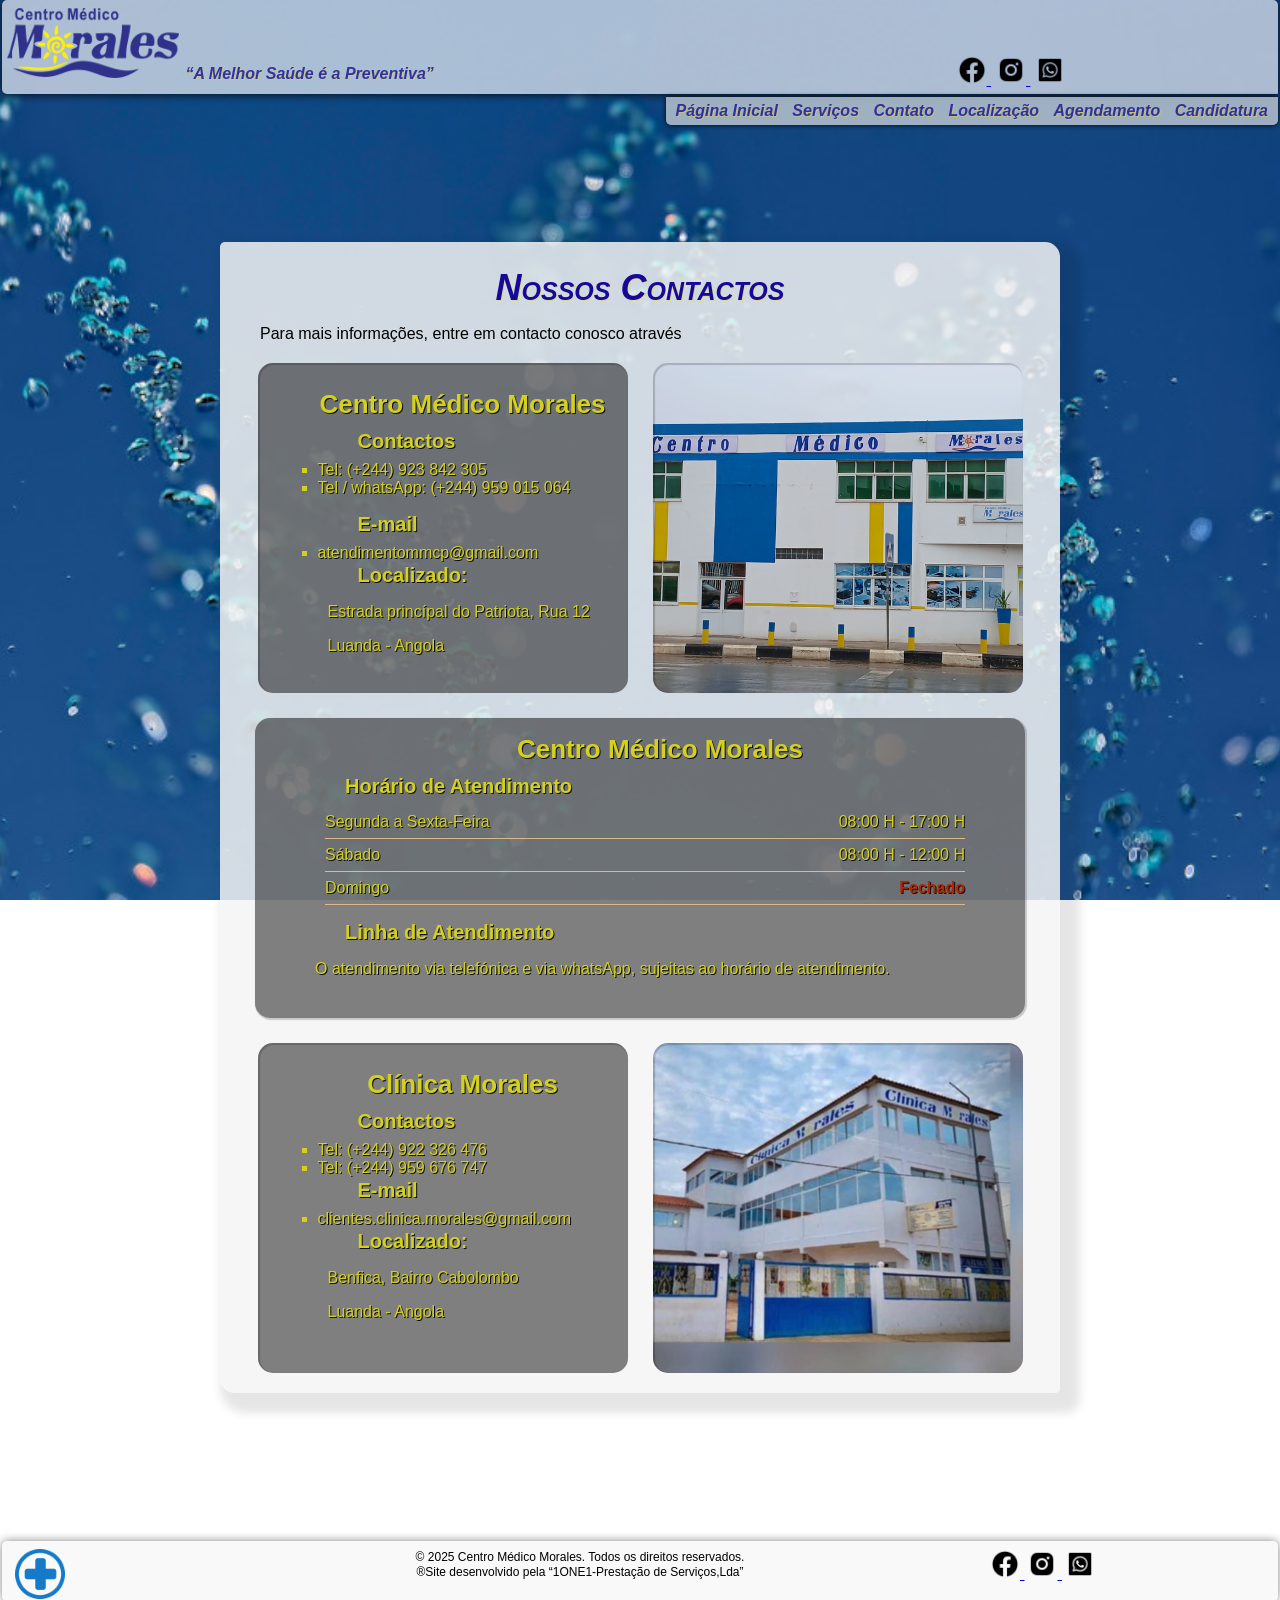
==== contato.html @ 85d341cb "." ====
<!DOCTYPE html>
<html lang="pt-br">
<head>
    <meta charset="UTF-8">
    <meta name="viewport" content="width=device-width, initial-scale=1.0">
    <title>Nossos Contatos</title>
    <link rel="icon" type="image/x-icon" href="sitecentro/logotipos/sol.ico">
    <link rel="stylesheet" href="estilo.css" media="all">
    <link rel="stylesheet" href="media-querys.css">
    <link rel="stylesheet" href="https://fonts.googleapis.com/css2?family=Material+Symbols+Outlined:opsz,wght,FILL,GRAD@20..48,100..700,0..1,-50..200&icon_names=menu" />

</head>
<body>
    
    <header>
        <div>
            <div id="lg">
                <img src="sitecentro/logotipos/centro médico_medio.png" alt="logotipo_centro_médico">
                <q>A Melhor Saúde é a Preventiva</q>   
            </div>
            <div id="cntto">
               <a href="https://www.google.com/url?sa=t&rct=j&q=&esrc=s&source=web&cd=&cad=rja&uact=8&ved=2ahUKEwi267-q38CWAxUeUkEAHeHrI3MQFnoECB0QAQ&url=https%3A%2F%2Fwww.facebook.com%2Fp%2FCentro-Medico-Morales-Mc-Lda-100063566769512%2F%3Flocale%3Dpt_BR&usg=AOvVaw2p2ZSCpb0FAoj1Vn0GuZ9W&opi=89978449" target="_blank" rel="external">
                    <img src="sitecentro/logotipos/Facebook512.png" alt="Facebook" title="Facebook" width="30" height="30">
                </a>
                <a href="https://www.instagram.com/clinicamoralesmedical/?hl=pt" target="_blank" rel="external">
                    <img src="sitecentro/logotipos/instagram512.png" alt="Instagram" title="Instagram" width="30" height="30">
                </a>
                <a href="https://wa.me/244959015064" target="_blank" rel="external">
                    <img src="sitecentro/logotipos/whatsap512.png" title="WhatsApp: (+244) 959015064" width="30" height="30">
                </a> 
            </div>
        </div>
    </header>

    <span class="material-symbols-outlined" id="menu-burguer" onclick="clickMenu()" >
        menu
    </span>

    <nav id="menu">
        <a href="index.html">Página Inicial</a>
        <a href="servicos.html">Serviços</a>
        <a href="contato.html">Contato</a>
        <a href="localizacao.html">Localização</a>
        <a href="agendamento.html">Agendamento</a>
        <a href="candidatura.html">Candidatura</a>
    </nav>
    
    <main>
        <h1>Nossos Contactos</h1>
        <p>Para mais informações, entre em contacto conosco através </p>
        <div class="contato">

            <div class="bloco_inf">
                
                <ul class="lista_inf"   type="square">
                    <h2>Centro Médico Morales</h2>
                    <h3>Contactos</h3>
                    <li>Tel: (+244) 923 842 305</li>
                    <li>Tel / whatsApp: (+244) 959 015 064</li>
                </ul>
                
                <ul class="lista_inf" type="square">
                    <h3>E-mail</h3>
                    <li>atendimentommcp@gmail.com</li>

                    <h3>Localizado:</h3>
                    <p>Estrada princípal do Patriota, Rua 12</p>
                    <p>Luanda - Angola</p>
                </ul>
                
            </div>
            <div class="bloco_inf" id="bloco1">
                
            </div>

            <div class="horario">
                <ul class="lista_inf" id="lista_horario">
                    <h2>Centro Médico Morales</h2>
                    <h3>Horário de Atendimento</h3>
                    <li><span>Segunda a Sexta-Feira</span> <Span>08:00 H - 17:00 H</Span></li>
                    <li><Span>Sábado</Span> <span>08:00 H - 12:00 H</span></li>
                    <li><span>Domingo</span> <span class="fechado">Fechado</li></span>
                </ul>
                <ul class="lista_inf" type="none">
                    <h3>Linha de Atendimento</h3>
                    <p>O atendimento via telefónica e via whatsApp, sujeitas ao horário de atendimento.</p>
                </ul>
            </div>
        
            <div class="bloco_inf">
                
                <ul class="lista_inf" type="square">
                    <h2>Clínica Morales</h2>
                    <h3>Contactos</h3>
                    <li>Tel: (+244) 922 326 476</li>
                    <li>Tel: (+244) 959 676 747</li>
                    <h3>E-mail</h3>
                    <li>clientes.clinica.morales@gmail.com</li>
                    <h3>Localizado:</h3>
                    <p>Benfica, Bairro Cabolombo</p>
                    <p>Luanda - Angola</p>
                </ul>
                
            </div>

            <div class="bloco_inf" id="bloco2">
                
            </div>
        </div>
      
    </main>

    <footer>
    
        <div>

            <div id="cruz"> 
                <img src="sitecentro/fotos-do-seguros/paligraficas-cruz.png" alt="poligraficas-cruz" width="50px" height="50px">
            </div>

            <div class="rodape">
                <p>© 2025 Centro Médico Morales. Todos os direitos reservados.</p>
                <p>&reg;Site desenvolvido pela <q>1ONE1-Prestação de Serviços,Lda</q></p>
            </div>

            <div class="rodape">
                <a href="https://www.google.com/url?sa=t&rct=j&q=&esrc=s&source=web&cd=&cad=rja&uact=8&ved=2ahUKEwi267-q38CWAxUeUkEAHeHrI3MQFnoECB0QAQ&url=https%3A%2F%2Fwww.facebook.com%2Fp%2FCentro-Medico-Morales-Mc-Lda-100063566769512%2F%3Flocale%3Dpt_BR&usg=AOvVaw2p2ZSCpb0FAoj1Vn0GuZ9W&opi=89978449" target="_blank" rel="external">
                    <img src="sitecentro/logotipos/Facebook512.png" alt="Facebook" title="Facebook" width="30" height="30">
                </a>
                <a href="https://www.instagram.com/clinicamoralesmedical/?hl=pt" target="_blank" rel="external">
                    <img src="sitecentro/logotipos/instagram512.png" alt="Instagram" title="Instagram" width="30" height="30">
                </a>
                <a href="https://wa.me/244959015064" target="_blank" rel="external">
                    <img src="sitecentro/logotipos/whatsap512.png" title="WhatsApp: (+244) 959015064" width="30" height="30">
                </a>
            
            <!--
            <a>
                <img src="sitecentro/logotipos/tel512.png" alt="Telefone" title="Para chamadas de Voz" width="25" height="25"> <q>Contato: (+244) 923842305 / 959015064</q>
            </a>
            -->
            </div>
             
        </div>
        
    </footer>

    <script src="interacao.js"></script> <!--Conectando o javascript ao html-->

</body>
</html>
---- estilo.css ----
@charset "UTF-8";
/*
cod css para o menu de navegação flutuar por cima da página e ficar alinhado à direita 
    nav#menu {
    padding: 5px;
    text-align: left;
    float: right;
    margin: 10px 270px 50px 100px;
    background-color: #f5f5f5;
    margin: auto;
    border-radius: 15px;
    box-shadow: #050505 0px 0px 10px;
*/
/* cod para carregar imagen de fundo de tela
body {
    font-family: 'Segoe UI', Tahoma, Geneva, Verdana, sans-serif, sans-serif;
    padding: 10;
    background-image: url(sitecentro/imagens-para-o-site/fundo.jpg);
    background-size: cover; 
    background-position: center;
    background-attachment: fixed;
    font: 12pt;
    width: 100%;
    margin: auto;
    height: 100%;
    font-size: 12pt;
    background-image: linear-gradient(rgba(34, 34, 143, 0.795),rgba(119, 117, 117, 0.596),rgba(34, 34, 143, 0.795));
}*/
body {/* Inicio das configurações de estilo do site*/
    font-family: 'Segoe UI', Tahoma, Geneva, Verdana, sans-serif, sans-serif;
    background-image: linear-gradient(rgba(34, 34, 143, 0.795),rgba(119, 117, 117, 0.596),rgba(34, 34, 143, 0.795));
    background-image: url(sitecentro/imagens-para-o-site/fundo.jpg);
    background-size: cover; 
    background-position: center;
    background-attachment: fixed;
   /* min-width: 590px;*/
    display: block;
    padding: 0px 2px 0px 2px;
    margin: auto auto 0px auto;
    
    
} /* O boby está responsivo a todas as telas testasdas*/

h1{
    font-size: 36px;
    font-weight: bold;
    font-variant: small-caps;
    color: #10039af8;
    margin: 5px 0px 15px 0px;
    text-align: center;
    font-style: italic;
    text-shadow: #ebdd126f 1px 1px 0px;
}

h2{
    text-align: center;
    font-size: 26px;
    font-weight: bold;
    margin: 10px 0px 10px 0px;
    text-align: center;
    color: #10039af8;
    text-shadow: #ebdd126f 1px 1px 0px;
}

h3{
    text-indent: 50px;
    font-size: 20px;
    font-weight: bold;
    margin: 2px 0px 8px 0px;
    color: #10039af8;
    text-shadow: #ebdd126f 1px 1px 0px;
}

p{
    font-size: 16px;
    text-indent: 20px;
    text-align: justify;
    margin-bottom: 1em;
}/* final das configurações  gerais de estilo do site*/

header {/* Inicio das configurações de estilo do cabeçalho do site*/
    background-color: rgba(252, 252, 255, 0.658);
    border-radius: 5px 5px 1px 5px;
    box-shadow: #050505 0px 0px 10px;
    padding: 5px;
    font-size: 16px;
    margin: auto auto 3px auto;   
}

div#lg > q {
    color: #1917a3d8;
    font-size: 16px;
    font-style: italic;
    font-weight: bold;
    margin: auto;
    padding: 2px;
    text-shadow: #ebdd126f 1px 1px 0px;
}

div#lg > img {
    width: 172px;
    height: 70px;
    margin-top: 3px;
    margin-bottom: 1px;
}

header > div {
    display: grid;
    grid-template-columns: 3fr 1fr;
}

div#lg {
    justify-items: left;
}

div#cntto {
    margin: 50px 0px 0px 0px;
}

div#cntto > a {
    padding-right: 5px;
}/* final das configurações de estilo do cabeçalho do site*/

nav#menu {/* Inicio das configurações de estilo do menu do site*/
    padding: 5px;
    text-align: left;
    float: right;
    background-color: #e4e4e4ab;
    border-radius: 0px 0px 5px 5px;
    box-shadow: #050505 0px 0px 5px;
    }
    
nav#menu > a {
    font-style: italic;
    font-weight: bolder;
    padding: 0px 5px 0px 5px;
    text-decoration: none;  
    border-radius: 0px 0px 5px 5px;
    color: #1917a3d8;
    text-shadow: #ebdd126f 1px 1px 0px;
}

nav#menu > a:hover {
    background-color: #ebdc12;
    color: #0000ff;
    font-style: italic;
    font-weight: bolder;
    text-decoration: none;
    border-radius: 0px 0px 5px 5px;
    box-shadow: #ebdc12 1px 1px 10px;
}

span#menu-burguer{
    display: none;
}

/* final das configurações de estilo do menu do site*/

main { /* inicio das configurações de estilo do corpo do site*/
    margin: 148px auto;
    min-width: 270px;
    max-width: 800px;
    padding: 20px;
    background-color: #f5f5f5d7;
    border-radius: 5px 15px 5px 15px;
    box-shadow: 10px 10px 10px 10px rgba(0, 0, 0, 0.1);
}

article {
    padding-top: 15px;
    padding-bottom: 5px;
}

picture{
    display: flex;
    flex-wrap: wrap;
    justify-content: center;
    gap: 25px;
    margin-top: 10px;
    box-shadow: #0505050e 1px 1px 1px 1px;
    background-color:#0000007c ;
    padding-bottom: 10px;
}

.seguros {
    display: flex;
    flex-wrap: wrap;
    justify-content: center;
    gap: 15px;
    margin-top: 10px;
    padding-bottom: 10px;
}

.seguro {
    box-shadow: #0505050e 1px 1px 1px 1px;
    background-color:#fefbfb7c ;
    width: 200px;
    height: 200px;
    border-radius: 5px;   
}

div#fidelidade{
    background-image: url(sitecentro/fotos-do-seguros/fidelidade.png);
    background-position: center;
    background-size: contain;
}
div#ensa{
    background-image: url(sitecentro/fotos-do-seguros/ensa.png);
    background-position: center;
    background-size: contain;
    background-repeat: no-repeat;
}
div#saudemais{
    background-image: url(sitecentro/fotos-do-seguros/saudemais1.png);
    background-position: center;
    background-size: contain;
}
div#nossa{
    background-image: url(sitecentro/fotos-do-seguros/nossa.png);
    background-position: center;
    background-size: contain;
    background-repeat: no-repeat;
}
div#mediplus{
    background-image: url(sitecentro/fotos-do-seguros/Logo_Mediplus.png);
    background-position: center;
    background-size: contain;
    background-repeat: no-repeat;
}
div#bic{background-image: url(sitecentro/fotos-do-seguros/bic.png);
    background-position: center;
    background-size: contain;
    background-repeat: no-repeat;
}
div#metcare{background-image: url(sitecentro/fotos-do-seguros/metcare.jpg);
    background-position: center;
    background-size: cover;
    background-repeat: no-repeat;
}
div#trevo{background-image: url(sitecentro/fotos-do-seguros/TREVO.png);
    background-position: center;
    background-size: cover;
    background-repeat: no-repeat;
}
div#tranquilidade{background-image: url(sitecentro/fotos-do-seguros/tranquilidade.png);
    background-position: center;
    background-size: contain;
    background-repeat: no-repeat;
}
div#viva{background-image: url(sitecentro/fotos-do-seguros/VIVA.png);
    background-position: center;
    background-size: contain;
    background-repeat: no-repeat;
}
div#sanlam{background-image: url(sitecentro/fotos-do-seguros/sanlam.png);
    background-position: center;
    background-size: contain;
    background-repeat: no-repeat;
}
div#protejja{background-image: url(sitecentro/fotos-do-seguros/protejja1.png);
    background-position: center;
    background-size: cover;
    background-repeat: no-repeat;
}
div#global{background-image: url(sitecentro/fotos-do-seguros/global.webp);
    background-position: center;
    background-size: contain;
    background-repeat: no-repeat;
}
div#prudencial{background-image: url(sitecentro/fotos-do-seguros/prudencial.png);
    background-position: center;
    background-size: contain;
    background-repeat: no-repeat;
}
div#hmc{background-image: url(sitecentro/fotos-do-seguros/hmc.png);
    background-position: center;
    background-size: contain;
    background-repeat: no-repeat;
}
div#unisaude {background-image: url(sitecentro/fotos-do-seguros/unisaude.png);
background-position: center;
background-size: contain;
background-repeat: no-repeat;
}
div#sol {background-image: url(sitecentro/fotos-do-seguros/SOL.png);
background-position: center;
background-size: cover;
}
div#alianca {background-image: url(sitecentro/fotos-do-seguros/Alianca-Seguros.png);
background-position: center;
background-size: contain;
background-repeat: no-repeat;}

.inf-servicos {
    padding-bottom: 10px;
}

.servicos {
    position: relative;
    box-shadow: inset #05050530 2px 2px 2px 2px;
    max-width: 800px;
    height: 290px;
    border-radius: 5px 15px 5px 15px;
    margin-bottom: 25px;
}

section#consulta {
    background-image: url(sitecentro/imagens-para-o-site/consulta.jpg);
    background-position: center;
    background-size: cover;  
}

section#laboratorio {
    background-image: url(sitecentro/imagens-para-o-site/laboratorio0.png);
    background-position: center left;
    background-size: cover;
}

section#ecografia {
    background-image: url(sitecentro/imagens-para-o-site/ecografia2.jpg);
    background-position: center ;
    background-size: cover;
}

section#rx {
    background-image: url(sitecentro/imagens-para-o-site/rx2.jpg);
    background-position: center left;
    background-size: cover;
}

section#cardiologia {
    background-image: url(sitecentro/imagens-para-o-site/cardiologia1.jpg);
    background-position: top center;
    background-size: cover;
}

section#fisioterapia {
    background-image: url(sitecentro/imagens-para-o-site/fisioterapia.jpg);
    background-position: center right;
    background-size: cover;
}

.descricao_servicos {
    background-color:#0000007c ;
    max-width: 150vh;
    height: 270px;
    line-height: 1.5em;
    border-radius: 5px 15px 5px 15px;
    padding: 10px;
}

.lista_inf {
    color: #d4d11e;
    text-shadow: rgb(14, 13, 13) 1px 1px ;   
}

.lista_inf > h3 {
    color: #d4d11e;
    text-shadow: rgb(14, 13, 13) 1px 1px ;
}

.lista_inf > h2 {
    color: #d4d11e;
    text-shadow: rgb(14, 13, 13) 1px 1px ;
}

.lista_inf > li {
    margin-left: 10px; 
    color: #d4d11e;
    text-shadow: rgb(14, 13, 13) 1px 1px ;
}

.horario {
    background-color:#0000007c ;
    width: 770px;
    height: 300px;
    border-radius: 15px;
    box-shadow: #05050530 1px 1px 1px 1px;
}

#lista_horario > li{
    display: flex;
    justify-content: space-between;
    margin-left: 30px;
    margin-right: 60px;
    padding: 7px 0px;
    border-bottom: 1px solid burlywood;  
}

a#link-lista {
    color: #d4d11e;
    font-weight: bolder;
    text-shadow: rgb(14, 13, 13) 1px 1px ;
}

.fechado {
    color: rgb(174, 41, 0);
    text-shadow: rgb(14, 13, 13) 1px 1px ;
    font-weight: bolder; 
}

.contato {
    display: flex;
    flex-wrap: wrap;
    justify-content: center;
    gap: 25px;
    margin-top: 20px;
}

.bloco_inf {
    width: 350px;
    height: 310px;
    background-color: #0000007c ;
    padding: 10px;
    border-radius: 15px;
    box-shadow: inset #05050530 1px 1px 1px 1px;
    justify-content: center;
}

div#bloco1 {
    background-image: url(sitecentro/imagens-para-o-site/front_cmm.jpeg);
    background-size: cover; 
    background-position: center;
}

div#bloco2{
    background-image: url(sitecentro/imagens-para-o-site/front_cm.jpeg);
    background-size: cover;
    background-position: center;
}

.inf_localizacao {
   background-color: #0000007c ; 
   border-radius: 15px;
   box-shadow: #05050530 1px 1px 1px 1px;
}

.mapbox {
    background-color: #f5f5f543;
    padding: 2px;
    border-radius: 15px;
    box-shadow: #05050530 1px 1px 1px 1px;  
}

.centrom {
    width: 600px;
    height: 500px;
    border-radius: 15px;

}
/* final das configurações de estilo do corpo do site*/

footer {/* inicio das configurações de estilo do rodapé do site*/
    background-color: #f5f5f590;
    border-radius: 5px 5px 5px 5px;
    box-shadow: #0505057a 0px 0px 10px;
    height: 50px;
    padding: 5px;
    margin-top: 5%;  
}

.rodape > p {
    text-align: center;
    font-size: 12px;
    color: #000000;
    margin: 1px auto auto auto;
}

footer > div {
    display: grid;
    grid-template-columns:0.5fr 3fr 1fr;
    padding: 3px;  
}

.rodape > a {
    padding-right: 3px; 
      
}

div#cruz {
    width: 50px;
}
div#cruz > img {
    padding-left: 5px;
}
/* final das configurações de estilo do rodapé do site*/
---- media-querys.css ----
@charset "UTF-8";

@media screen and (min-width: 140px) and (max-width: 938px) {

    div#lg > img {
    width: 108px;
    height: 52px;
    margin-top: 3px;
    margin-bottom: 1px;
    }
    header > div {
    display: grid;
    grid-template-columns: 2.9fr 1.3fr;
}
    div#lg > q {
    color: #1917a3d8;
    font-size: 10px;
    font-style: italic;
    font-weight: bold;
    margin: auto;
    text-shadow: #ebdd126f 1px 1px 0px;
    }

    div#cntto > a {
        padding-right: 0px;
    }
    div#cntto {
    margin: 30px 0px 0px 0px;
    }
    nav#menu {/* Inicio das configurações de estilo do menu do site*/
        display: none;
        padding: 5px;
        text-align: center;
        float: right;
        background-color: #fbfbfbab;
        border-radius: 0px 0px 5px 5px;
        box-shadow: #050505 0px 0px 5px;
        float: none;
    }
    
    nav#menu > a {
        display: block;
        text-decoration-line: initial;
        font-style: italic;
        font-weight: bolder;
        padding: 3px;
        text-decoration: none; 
        background-color: none;
        color: #1917a3d8;
        text-shadow: #ebdd126f 1px 1px 0px;
    }

    span#menu-burguer{
        background-color: #f5f5f5ab;
        display: block;
        text-align: center;
        border-radius: 5px 0px 5px 5px;
        margin: auto auto 2px auto;
        color: #1917a3d8;
        text-shadow: #ebdd126f 1px 1px 0px;
    }

    span#menu-burguer:hover {
        font-weight: bolder;
        color: #1917a3d8;
        text-shadow: #ebdd126f 1px 1px 0px;
    }/* final das configurações de estilo do menu do site*/
    
    main { /* inicio das configurações de estilo do corpo do site*/
    margin: 5% auto;
    min-width: 270px;
    max-width: 800px;
    padding: 20px;
    background-color: #f5f5f5d7;
    border-radius: 5px 15px 5px 15px;
    box-shadow: 10px 10px 10px 10px rgba(0, 0, 0, 0.1);
}

#lista_horario > li{
    display: flex;
    justify-content: space-between;
    margin-left: -20px;
    margin-right: 15px;
    padding: 7px 0px;
    border-bottom: 1px solid burlywood;  
}



.horario {
    background-color:#0000007c ;
    width: 770px;
    height: 350px;
    border-radius: 15px;
    box-shadow: #05050530 1px 1px 1px 1px;
}
.lista_inf > p {
    text-indent: 0px;
    margin-left: 0px; 
    color: #d4d11e;
    text-shadow: rgb(14, 13, 13) 1px 1px ;}


    
.centrom {
    width: 350px;
    height: 350px;
    border-radius: 15px;

}

.mapbox{
    width: 350px;
    height: 350px;
    background-color: #f5f5f543;
    padding: 2px;
    border-radius: 15px;
    box-shadow: #05050530 1px 1px 1px 1px;  
}

.seguros {
    display: flex;
    flex-wrap: wrap;
    justify-content: center;
    gap: 10px;
    margin-top: 10px;
    padding-bottom: 10px;
}

.seguro {
    box-shadow: #0505050e 1px 1px 1px 1px;
    background-color:#fefbfb7c ;
    width: 150px;
    height: 150px;
    border-radius: 5px;   
}

footer > div {
    display: grid;
    grid-template-columns:0.3fr 2.7fr 1.2fr;
    padding: 0px;  
}

.rodape > p {
    text-align: center;
    font-size: 9px;
    color: #000000;
    margin: 1px auto auto auto;
    text-indent: 0px;
}

div#cruz > img {
    padding-left: 0px;
}

}
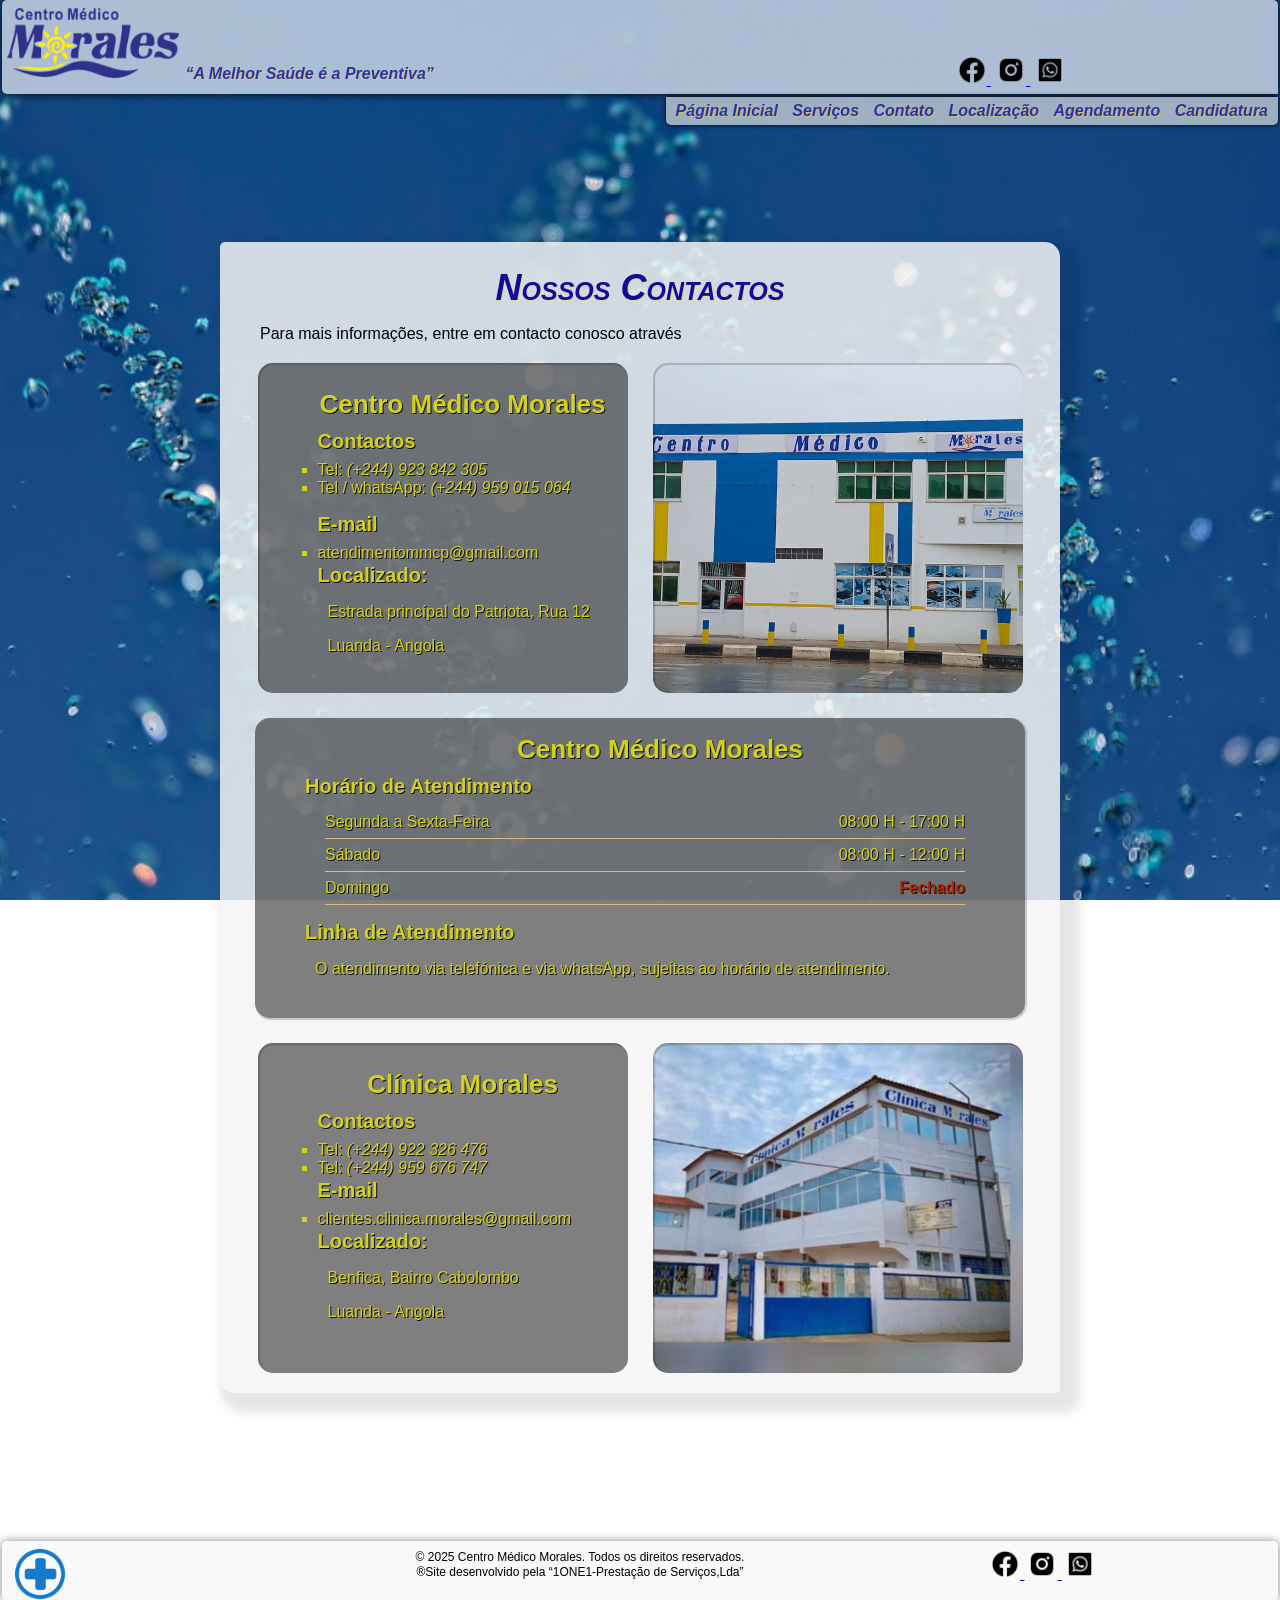
==== commit 613e123c: "nontinuação nos teste" ====
--- a/contato.html
+++ b/contato.html
@@ -55,8 +55,8 @@
                 <ul class="lista_inf"   type="square">
                     <h2>Centro Médico Morales</h2>
                     <h3>Contactos</h3>
-                    <li>Tel: (+244) 923 842 305</li>
-                    <li>Tel / whatsApp: (+244) 959 015 064</li>
+                    <li>Tel: <em>(+244) 923 842 305</em></li>
+                    <li>Tel / whatsApp: <em>(+244) 959 015 064</em></li>
                 </ul>
                 
                 <ul class="lista_inf" type="square">
@@ -92,8 +92,8 @@
                 <ul class="lista_inf" type="square">
                     <h2>Clínica Morales</h2>
                     <h3>Contactos</h3>
-                    <li>Tel: (+244) 922 326 476</li>
-                    <li>Tel: (+244) 959 676 747</li>
+                    <li>Tel: <em>(+244) 922 326 476</em></li>
+                    <li>Tel: <em>(+244) 959 676 747</em></li>
                     <h3>E-mail</h3>
                     <li>clientes.clinica.morales@gmail.com</li>
                     <h3>Localizado:</h3>
--- a/estilo.css
+++ b/estilo.css
@@ -64,7 +64,7 @@
 }
 
 h3{
-    text-indent: 50px;
+    text-indent: 10px;
     font-size: 20px;
     font-weight: bold;
     margin: 2px 0px 8px 0px;
--- a/media-querys.css
+++ b/media-querys.css
@@ -3,7 +3,7 @@
 @media screen and (min-width: 140px) and (max-width: 938px) {
 
     div#lg > img {
-    width: 108px;
+    width: 98px;
     height: 52px;
     margin-top: 3px;
     margin-bottom: 1px;
@@ -76,6 +76,12 @@
     box-shadow: 10px 10px 10px 10px rgba(0, 0, 0, 0.1);
 }
 
+section#consulta {
+    background-image: url(sitecentro/imagens-para-o-site/consulta.jpg);
+    background-position: center right;
+    background-size: cover;  
+}
+
 #lista_horario > li{
     display: flex;
     justify-content: space-between;
@@ -85,16 +91,25 @@
     border-bottom: 1px solid burlywood;  
 }
 
-
+.bloco_inf {
+    width: 350px;
+    height: 400px;
+    background-color: #0000007c ;
+    padding: 10px;
+    border-radius: 15px;
+    box-shadow: inset #05050530 1px 1px 1px 1px;
+    justify-content: center;
+}
 
 .horario {
     background-color:#0000007c ;
     width: 770px;
-    height: 350px;
+    height: 450px;
     border-radius: 15px;
     box-shadow: #05050530 1px 1px 1px 1px;
 }
 .lista_inf > p {
+    text-align: left;
     text-indent: 0px;
     margin-left: 0px; 
     color: #d4d11e;
@@ -137,7 +152,7 @@
 
 footer > div {
     display: grid;
-    grid-template-columns:0.3fr 2.7fr 1.2fr;
+    grid-template-columns:0fr 2.7fr 1.5fr;
     padding: 0px;  
 }
 
@@ -151,6 +166,8 @@
 
 div#cruz > img {
     padding-left: 0px;
+    width: 15px;
+    height: 15px;
 }
 
 }
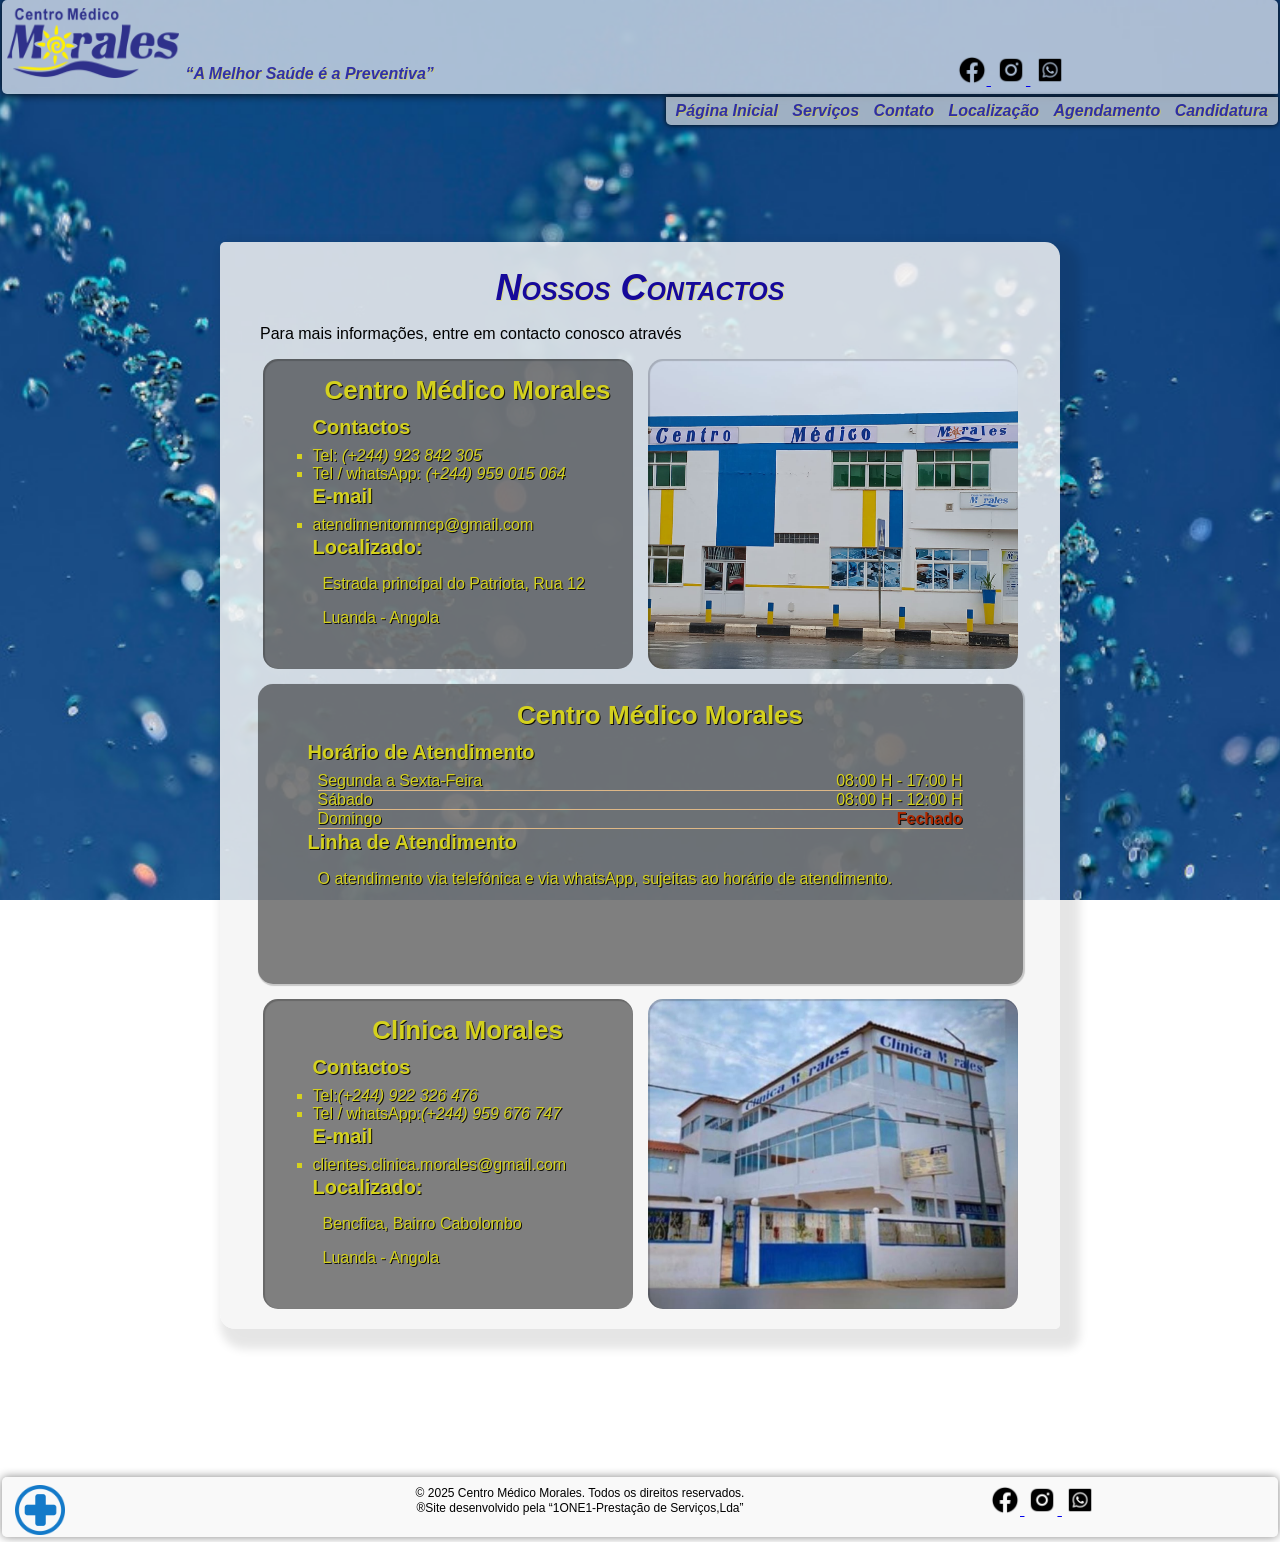
==== commit ffdb8311: "reajustes para aparelhos de tela menor versão teste" ====
--- a/contato.html
+++ b/contato.html
@@ -41,47 +41,40 @@
         <a href="servicos.html">Serviços</a>
         <a href="contato.html">Contato</a>
         <a href="localizacao.html">Localização</a>
-        <a href="agendamento.html">Agendamento</a>
-        <a href="candidatura.html">Candidatura</a>
+        <a href="" onclick="error()">Agendamento</a>
+        <a href=""onclick="error()">Candidatura</a>
     </nav>
     
     <main>
         <h1>Nossos Contactos</h1>
         <p>Para mais informações, entre em contacto conosco através </p>
         <div class="contato">
-
+            
             <div class="bloco_inf">
                 
-                <ul class="lista_inf"   type="square">
+                <ul class="lista_inf" type="square">
                     <h2>Centro Médico Morales</h2>
                     <h3>Contactos</h3>
                     <li>Tel: <em>(+244) 923 842 305</em></li>
                     <li>Tel / whatsApp: <em>(+244) 959 015 064</em></li>
-                </ul>
-                
-                <ul class="lista_inf" type="square">
                     <h3>E-mail</h3>
                     <li>atendimentommcp@gmail.com</li>
-
                     <h3>Localizado:</h3>
                     <p>Estrada princípal do Patriota, Rua 12</p>
                     <p>Luanda - Angola</p>
                 </ul>
                 
             </div>
-            <div class="bloco_inf" id="bloco1">
-                
-            </div>
+            
+            <div class="bloco_inf" id="bloco1"></div>
 
             <div class="horario">
                 <ul class="lista_inf" id="lista_horario">
                     <h2>Centro Médico Morales</h2>
                     <h3>Horário de Atendimento</h3>
-                    <li><span>Segunda a Sexta-Feira</span> <Span>08:00 H - 17:00 H</Span></li>
+                    <li><span id="sma">Segunda a Sexta-Feira</span> <Span>08:00 H - 17:00 H</Span></li>
                     <li><Span>Sábado</Span> <span>08:00 H - 12:00 H</span></li>
                     <li><span>Domingo</span> <span class="fechado">Fechado</li></span>
-                </ul>
-                <ul class="lista_inf" type="none">
                     <h3>Linha de Atendimento</h3>
                     <p>O atendimento via telefónica e via whatsApp, sujeitas ao horário de atendimento.</p>
                 </ul>
@@ -92,20 +85,18 @@
                 <ul class="lista_inf" type="square">
                     <h2>Clínica Morales</h2>
                     <h3>Contactos</h3>
-                    <li>Tel: <em>(+244) 922 326 476</em></li>
-                    <li>Tel: <em>(+244) 959 676 747</em></li>
+                    <li>Tel:<em>(+244) 922 326 476</em></li>
+                    <li>Tel / whatsApp:<em>(+244) 959 676 747</em></li>
                     <h3>E-mail</h3>
                     <li>clientes.clinica.morales@gmail.com</li>
                     <h3>Localizado:</h3>
-                    <p>Benfica, Bairro Cabolombo</p>
+                    <p>Bencfica, Bairro Cabolombo</p>
                     <p>Luanda - Angola</p>
                 </ul>
                 
             </div>
 
-            <div class="bloco_inf" id="bloco2">
-                
-            </div>
+            <div class="bloco_inf" id="bloco2"></div>
         </div>
       
     </main>
--- a/estilo.css
+++ b/estilo.css
@@ -373,7 +373,7 @@
 
 .horario {
     background-color:#0000007c ;
-    width: 770px;
+    width: 765px;
     height: 300px;
     border-radius: 15px;
     box-shadow: #05050530 1px 1px 1px 1px;
@@ -382,9 +382,9 @@
 #lista_horario > li{
     display: flex;
     justify-content: space-between;
-    margin-left: 30px;
+    margin-left: 20px;
     margin-right: 60px;
-    padding: 7px 0px;
+    padding: 0px 0px;
     border-bottom: 1px solid burlywood;  
 }
 
@@ -404,15 +404,15 @@
     display: flex;
     flex-wrap: wrap;
     justify-content: center;
-    gap: 25px;
-    margin-top: 20px;
+    gap: 15px;
+    
 }
 
 .bloco_inf {
-    width: 350px;
+    width: 370px;
     height: 310px;
     background-color: #0000007c ;
-    padding: 10px;
+    padding: 0px;
     border-radius: 15px;
     box-shadow: inset #05050530 1px 1px 1px 1px;
     justify-content: center;
--- a/media-querys.css
+++ b/media-querys.css
@@ -1,6 +1,43 @@
 @charset "UTF-8";
 
-@media screen and (min-width: 140px) and (max-width: 938px) {
+@media screen and (min-width: 388px) and (max-width: 938px) {
+
+    h1{
+    font-size: 36px;
+    font-weight: bold;
+    font-variant: small-caps;
+    color: #10039af8;
+    margin: 5px 0px 15px 0px;
+    text-align: center;
+    font-style: italic;
+    text-shadow: #ebdd126f 1px 1px 0px;
+    }
+
+    h2{
+        text-align: center;
+        font-size: 26px;
+        font-weight: bold;
+        margin: 10px 0px 10px 0px;
+        text-align: center;
+        color: #10039af8;
+        text-shadow: #ebdd126f 1px 1px 0px;
+    }
+
+    h3{
+        text-indent: 10px;
+        font-size: 20px;
+        font-weight: bold;
+        margin: 2px 0px 8px 0px;
+        color: #10039af8;
+        text-shadow: #ebdd126f 1px 1px 0px;
+    }
+
+    p{
+        font-size: 12px;
+        text-indent: 5px;
+        text-align: justify;
+        margin-bottom: 1em;
+    }/* final das configurações  gerais de estilo do site*/
 
     div#lg > img {
     width: 98px;
@@ -11,7 +48,7 @@
     header > div {
     display: grid;
     grid-template-columns: 2.9fr 1.3fr;
-}
+    }
     div#lg > q {
     color: #1917a3d8;
     font-size: 10px;
@@ -74,100 +111,315 @@
     background-color: #f5f5f5d7;
     border-radius: 5px 15px 5px 15px;
     box-shadow: 10px 10px 10px 10px rgba(0, 0, 0, 0.1);
-}
-
-section#consulta {
-    background-image: url(sitecentro/imagens-para-o-site/consulta.jpg);
-    background-position: center right;
-    background-size: cover;  
-}
-
-#lista_horario > li{
-    display: flex;
-    justify-content: space-between;
-    margin-left: -20px;
-    margin-right: 15px;
-    padding: 7px 0px;
-    border-bottom: 1px solid burlywood;  
-}
-
-.bloco_inf {
-    width: 350px;
-    height: 400px;
-    background-color: #0000007c ;
-    padding: 10px;
+    }
+
+    section#consulta {
+        background-image: url(sitecentro/imagens-para-o-site/consulta.jpg);
+        background-position: center right;
+        background-size: cover;  
+    }
+
+    div#bloco1 {
+        background-image: url(sitecentro/imagens-para-o-site/front_cmm.jpeg);
+        background-size: contain; 
+        background-position: center ;
+        background-repeat: no-repeat;
+        height: 27vh;
+    }
+
+    div#bloco2{
+        background-image: url(sitecentro/imagens-para-o-site/front_cm.jpeg);
+        background-size: cover;
+        background-position: center;
+        height: 30vh;
+    }
+
+    #lista_horario > li{
+        display: flex;
+        justify-content: space-between;
+        margin-left: -20px;
+        margin-right: 15px;
+        padding: 7px 0px;
+        border-bottom: 1px solid burlywood;  
+    }
+
+    .bloco_inf {
+        width: 350px;
+        height: 400px;
+        background-color: #0000007c ;
+        padding: 10px;
+        border-radius: 15px;
+        box-shadow: inset #05050530 1px 1px 1px 1px;
+        justify-content: center;
+    }
+
+    .horario {
+        background-color:#0000007c ;
+        width: 770px;
+        height: 450px;
+        border-radius: 15px;
+        box-shadow: #05050530 1px 1px 1px 1px;
+    }
+    .lista_inf > p {
+        text-align: left;
+        text-indent: 0px;
+        margin-left: 0px; 
+        color: #d4d11e;
+        text-shadow: rgb(14, 13, 13) 1px 1px ;}
+
+
+        
+    .centrom {
+        width: 350px;
+        height: 350px;
+        border-radius: 15px;
+
+    }
+
+    .mapbox{
+        width: 350px;
+        height: 350px;
+        background-color: #f5f5f543;
+        padding: 2px;
+        border-radius: 15px;
+        box-shadow: #05050530 1px 1px 1px 1px;  
+    }
+
+    .seguros {
+        display: flex;
+        flex-wrap: wrap;
+        justify-content: center;
+        gap: 10px;
+        margin-top: 10px;
+        padding-bottom: 10px;
+    }
+
+    .seguro {
+        box-shadow: #0505050e 1px 1px 1px 1px;
+        background-color:#fefbfb7c ;
+        width: 150px;
+        height: 150px;
+        border-radius: 5px;   
+    }
+
+    footer > div {
+        display: grid;
+        grid-template-columns:0fr 2.7fr 1.5fr;
+        padding: 0px;  
+    }
+
+    .rodape > p {
+        text-align: center;
+        font-size: 9px;
+        color: #000000;
+        margin: 1px auto auto auto;
+        text-indent: 0px;
+    }
+
+    div#cruz > img {
+        padding-left: 0px;
+        width: 15px;
+        height: 15px;
+    }
+
+    }
+
+@media screen and (min-width: 140px) and (max-width: 387px) {
+
+    h1{
+    font-size: 24px;
+    font-weight: bold;
+    font-variant: small-caps;
+    color: #10039af8;
+    margin: 5px 0px 15px 0px;
+    text-align: center;
+    font-style: italic;
+    text-shadow: #ebdd126f 1px 1px 0px;
+    }
+
+    h2{
+        text-align: center;
+        font-size: 20px;
+        font-weight: bold;
+        margin: 5px 0px 5px 0px;
+        text-align: center;
+        color: #10039af8;
+        text-shadow: #ebdd126f 1px 1px 0px;
+    }
+
+    h3{
+        text-indent: 0px;
+        font-size: 16px;
+        font-weight: bold;
+        color: #10039af8;
+        text-shadow: #ebdd126f 1px 1px 0px;
+    }
+
+    p{
+        font-size: 12px;
+        text-indent: 5px;
+        text-align: justify;
+        margin-bottom: 1em;
+    }/* final das configurações  gerais de estilo do site*/
+
+    .lista_inf > p {
+        text-align: left;
+        color: #d4d11e;
+        text-shadow: rgb(14, 13, 13) 1px 1px ;}
+
+    header > div {
+        display: grid;
+        grid-template-columns: 2.9fr 1.9fr;
+            }
+
+    nav#menu {/* Inicio das configurações de estilo do menu do site*/
+        display: none;
+        padding: 5px;
+        text-align: center;
+        float: right;
+        background-color: #fbfbfbab;
+        border-radius: 0px 0px 5px 5px;
+        box-shadow: #050505 0px 0px 5px;
+        float: none;
+    }
+    
+    nav#menu > a {
+        display: block;
+        text-decoration-line: initial;
+        font-style: italic;
+        font-weight: bolder;
+        padding: 3px;
+        text-decoration: none; 
+        background-color: none;
+        color: #1917a3d8;
+        text-shadow: #ebdd126f 1px 1px 0px;
+    }
+
+    span#menu-burguer{
+        background-color: #f5f5f5ab;
+        display: block;
+        text-align: center;
+        border-radius: 5px 0px 5px 5px;
+        margin: auto auto 2px auto;
+        color: #1917a3d8;
+        text-shadow: #ebdd126f 1px 1px 0px;
+    }
+
+    span#menu-burguer:hover {
+        font-weight: bolder;
+        color: #1917a3d8;
+        text-shadow: #ebdd126f 1px 1px 0px;
+    }/* final das configurações de estilo do menu do site*/
+    
+    main { /* inicio das configurações de estilo do corpo do site*/
+    margin: 5% auto;
+    min-width: 270px;
+    max-width: 800px;
+    padding: 20px;
+    background-color: #f5f5f5d7;
+    border-radius: 5px 15px 5px 15px;
+    box-shadow: 10px 10px 10px 10px rgba(0, 0, 0, 0.1);
+    }
+    
+    div#bloco1 {
+        background-image: url(sitecentro/imagens-para-o-site/front_cmm.jpeg);
+        background-size: contain; 
+        background-position: center ;
+        background-repeat: no-repeat;
+        height: 43vh;
+    }
+
+    div#bloco2{
+        background-image: url(sitecentro/imagens-para-o-site/front_cm.jpeg);
+        background-size: cover;
+        background-position: center;
+        height: 45vh;
+    }
+
+
+    #lista_horario > li{
+        display: flex;
+        margin-left: -10px;
+        margin-right: 0px;
+        padding: 5px 5px ;
+        border-bottom: 1px solid burlywood;  
+    }
+    
+    .seguros {
+        display: flex;
+        flex-wrap: wrap;
+        justify-content: center;
+        gap: 5px;
+        margin-top: 5px;
+        padding-bottom: 10px;
+    }
+
+    .seguro {
+        box-shadow: #0505050e 1px 1px 1px 1px;
+        background-color:#fefbfb7c ;
+        width: 100px;
+        height: 100px;
+        border-radius: 5px;   
+    }
+
+    section#consulta {
+        background-image: url(sitecentro/imagens-para-o-site/consulta.jpg);
+        background-position: center right;
+        background-size: cover;  
+    }
+    section#laboratorio {
+    background-image: url(sitecentro/imagens-para-o-site/laboratorio0.png);
+    background-position: center center;
+    background-size: cover;
+    }
+    section#cardiologia {
+        background-image: url(sitecentro/imagens-para-o-site/cardiologia.jpg);
+        background-position: center;
+        background-size: auto;
+    }
+    section#fisioterapia {
+        background-image: url(sitecentro/imagens-para-o-site/fisioterapia.jpg);
+        background-position: center center;
+        background-size: cover;
+    }
+
+    .centrom {
+    width: 270px;
+    height: 270px;
     border-radius: 15px;
-    box-shadow: inset #05050530 1px 1px 1px 1px;
-    justify-content: center;
-}
-
-.horario {
-    background-color:#0000007c ;
-    width: 770px;
-    height: 450px;
-    border-radius: 15px;
-    box-shadow: #05050530 1px 1px 1px 1px;
-}
-.lista_inf > p {
-    text-align: left;
-    text-indent: 0px;
-    margin-left: 0px; 
-    color: #d4d11e;
-    text-shadow: rgb(14, 13, 13) 1px 1px ;}
-
-
-    
-.centrom {
-    width: 350px;
-    height: 350px;
-    border-radius: 15px;
-
-}
-
-.mapbox{
-    width: 350px;
-    height: 350px;
+
+    }
+
+    .mapbox{
+    width: 270px;
+    height: 270px;
     background-color: #f5f5f543;
     padding: 2px;
     border-radius: 15px;
     box-shadow: #05050530 1px 1px 1px 1px;  
-}
-
-.seguros {
-    display: flex;
-    flex-wrap: wrap;
-    justify-content: center;
-    gap: 10px;
-    margin-top: 10px;
-    padding-bottom: 10px;
-}
-
-.seguro {
-    box-shadow: #0505050e 1px 1px 1px 1px;
-    background-color:#fefbfb7c ;
-    width: 150px;
-    height: 150px;
-    border-radius: 5px;   
-}
-
-footer > div {
+    }
+
+    footer > div {
     display: grid;
-    grid-template-columns:0fr 2.7fr 1.5fr;
+    grid-template-columns: 0fr 2.7fr 2fr;
     padding: 0px;  
-}
-
-.rodape > p {
+    }
+
+    .rodape > p {
     text-align: center;
     font-size: 9px;
     color: #000000;
     margin: 1px auto auto auto;
     text-indent: 0px;
+    }
+
+    div#cruz > img {
+        padding-left: 0px;
+        width: 15px;
+        height: 15px;
+    }
+     
+    ul{
+        padding-inline-start: 18px;
+    }
 }
-
-div#cruz > img {
-    padding-left: 0px;
-    width: 15px;
-    height: 15px;
-}
-
-}
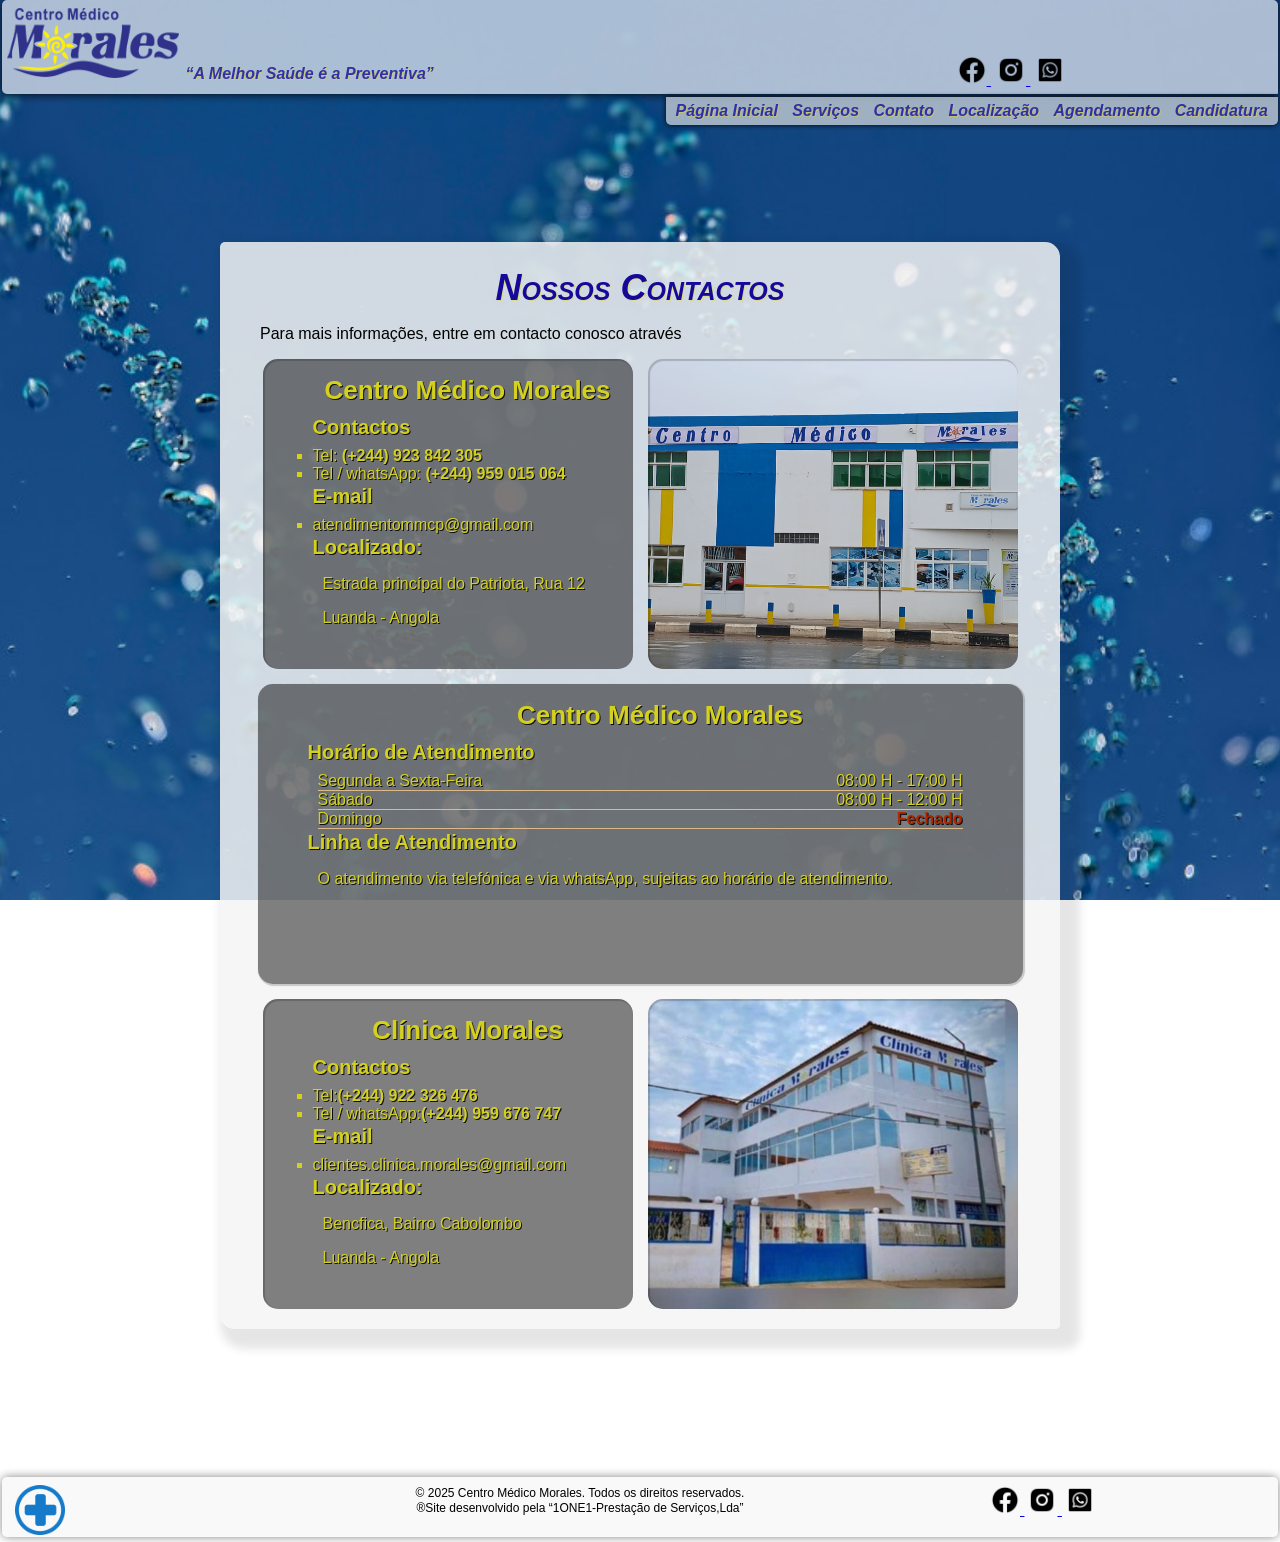
==== commit 7edc01b2: "..." ====
--- a/contato.html
+++ b/contato.html
@@ -55,8 +55,8 @@
                 <ul class="lista_inf" type="square">
                     <h2>Centro Médico Morales</h2>
                     <h3>Contactos</h3>
-                    <li>Tel: <em>(+244) 923 842 305</em></li>
-                    <li>Tel / whatsApp: <em>(+244) 959 015 064</em></li>
+                    <li>Tel: <a class="link-lista">(+244) 923 842 305</a></li>
+                    <li>Tel / whatsApp: <a class="link-lista">(+244) 959 015 064</a></li>
                     <h3>E-mail</h3>
                     <li>atendimentommcp@gmail.com</li>
                     <h3>Localizado:</h3>
@@ -85,8 +85,8 @@
                 <ul class="lista_inf" type="square">
                     <h2>Clínica Morales</h2>
                     <h3>Contactos</h3>
-                    <li>Tel:<em>(+244) 922 326 476</em></li>
-                    <li>Tel / whatsApp:<em>(+244) 959 676 747</em></li>
+                    <li>Tel:<a class="link-lista">(+244) 922 326 476</a></li>
+                    <li>Tel / whatsApp:<a class="link-lista">(+244) 959 676 747</a></li>
                     <h3>E-mail</h3>
                     <li>clientes.clinica.morales@gmail.com</li>
                     <h3>Localizado:</h3>
--- a/estilo.css
+++ b/estilo.css
@@ -388,7 +388,7 @@
     border-bottom: 1px solid burlywood;  
 }
 
-a#link-lista {
+.link-lista {
     color: #d4d11e;
     font-weight: bolder;
     text-shadow: rgb(14, 13, 13) 1px 1px ;
--- a/media-querys.css
+++ b/media-querys.css
@@ -1,33 +1,32 @@
 @charset "UTF-8";
 
-@media screen and (min-width: 388px) and (max-width: 938px) {
+@media screen and (min-width: 408px) and (max-width: 458px) {
 
     h1{
-    font-size: 36px;
-    font-weight: bold;
-    font-variant: small-caps;
-    color: #10039af8;
-    margin: 5px 0px 15px 0px;
-    text-align: center;
-    font-style: italic;
-    text-shadow: #ebdd126f 1px 1px 0px;
+        font-size: 24px;
+        font-weight: bold;
+        font-variant: small-caps;
+        color: #10039af8;
+        margin: 5px 0px 15px 0px;
+        text-align: center;
+        font-style: italic;
+        text-shadow: #ebdd126f 1px 1px 0px;
     }
 
     h2{
         text-align: center;
-        font-size: 26px;
-        font-weight: bold;
-        margin: 10px 0px 10px 0px;
+        font-size: 20px;
+        font-weight: bold;
+        margin: 5px 0px 5px 0px;
         text-align: center;
         color: #10039af8;
         text-shadow: #ebdd126f 1px 1px 0px;
     }
 
     h3{
-        text-indent: 10px;
-        font-size: 20px;
-        font-weight: bold;
-        margin: 2px 0px 8px 0px;
+        text-indent: 0px;
+        font-size: 16px;
+        font-weight: bold;
         color: #10039af8;
         text-shadow: #ebdd126f 1px 1px 0px;
     }
@@ -40,29 +39,30 @@
     }/* final das configurações  gerais de estilo do site*/
 
     div#lg > img {
-    width: 98px;
-    height: 52px;
-    margin-top: 3px;
-    margin-bottom: 1px;
+        width: 88px;
+        height: 52px;
+        margin-top: 3px;
+        margin-bottom: 1px;
     }
     header > div {
-    display: grid;
-    grid-template-columns: 2.9fr 1.3fr;
-    }
+        display: grid;
+        grid-template-columns: 3fr 1.1fr;
+    }
+    
     div#lg > q {
-    color: #1917a3d8;
-    font-size: 10px;
-    font-style: italic;
-    font-weight: bold;
-    margin: auto;
-    text-shadow: #ebdd126f 1px 1px 0px;
+        color: #1917a3d8;
+        font-size: 12px;
+        text-align: left;
+        font-style: italic;
+        font-weight: bold;
+        text-shadow: #ebdd126f 1px 1px 0px;
     }
 
     div#cntto > a {
         padding-right: 0px;
     }
     div#cntto {
-    margin: 30px 0px 0px 0px;
+        margin: 30px 0px 0px 0px;
     }
     nav#menu {/* Inicio das configurações de estilo do menu do site*/
         display: none;
@@ -104,13 +104,13 @@
     }/* final das configurações de estilo do menu do site*/
     
     main { /* inicio das configurações de estilo do corpo do site*/
-    margin: 5% auto;
-    min-width: 270px;
-    max-width: 800px;
-    padding: 20px;
-    background-color: #f5f5f5d7;
-    border-radius: 5px 15px 5px 15px;
-    box-shadow: 10px 10px 10px 10px rgba(0, 0, 0, 0.1);
+        margin: 5% auto;
+        min-width: 270px;
+        max-width: 800px;
+        padding: 20px;
+        background-color: #f5f5f5d7;
+        border-radius: 5px 15px 5px 15px;
+        box-shadow: 10px 10px 10px 10px rgba(0, 0, 0, 0.1);
     }
 
     section#consulta {
@@ -121,10 +121,10 @@
 
     div#bloco1 {
         background-image: url(sitecentro/imagens-para-o-site/front_cmm.jpeg);
-        background-size: contain; 
+        background-size: cover; 
         background-position: center ;
         background-repeat: no-repeat;
-        height: 27vh;
+        max-height: 26.8vh;
     }
 
     div#bloco2{
@@ -145,7 +145,7 @@
 
     .bloco_inf {
         width: 350px;
-        height: 400px;
+        height: 300px;
         background-color: #0000007c ;
         padding: 10px;
         border-radius: 15px;
@@ -156,7 +156,7 @@
     .horario {
         background-color:#0000007c ;
         width: 770px;
-        height: 450px;
+        height: 300px;
         border-radius: 15px;
         box-shadow: #05050530 1px 1px 1px 1px;
     }
@@ -222,19 +222,18 @@
         height: 15px;
     }
 
-    }
-
-@media screen and (min-width: 140px) and (max-width: 387px) {
-
+}
+
+@media screen and (min-width:353px) and (max-width: 408px){
     h1{
-    font-size: 24px;
-    font-weight: bold;
-    font-variant: small-caps;
-    color: #10039af8;
-    margin: 5px 0px 15px 0px;
-    text-align: center;
-    font-style: italic;
-    text-shadow: #ebdd126f 1px 1px 0px;
+        font-size: 24px;
+        font-weight: bold;
+        font-variant: small-caps;
+        color: #10039af8;
+        margin: 5px 0px 15px 0px;
+        text-align: center;
+        font-style: italic;
+        text-shadow: #ebdd126f 1px 1px 0px;
     }
 
     h2{
@@ -262,16 +261,37 @@
         margin-bottom: 1em;
     }/* final das configurações  gerais de estilo do site*/
 
-    .lista_inf > p {
+    div#lg > img {
+        width: 88px;
+        height: 52px;
+        margin-top: 3px;
+        margin-bottom: 1px;
+    }
+    header > div {
+        display: grid;
+        grid-template-columns: 2.9fr 1,3fr;
+    }
+
+    div#cntto {
+        display: grid;
+        grid-template-columns: 1fr 1fr 1fr;
+    }
+    
+    div#lg > q {
+        color: hsla(241, 75%, 36%, 0.847);
+        font-size: 10px;
         text-align: left;
-        color: #d4d11e;
-        text-shadow: rgb(14, 13, 13) 1px 1px ;}
-
-    header > div {
-        display: grid;
-        grid-template-columns: 2.9fr 1.9fr;
-            }
-
+        font-style: italic;
+        font-weight: bold;
+        text-shadow: #ebdd126f 1px 1px 0px;
+    }
+
+    div#cntto > a {
+        padding-right: 0px;
+    }
+    div#cntto {
+        margin: 30px 0px 0px 0px;
+    }
     nav#menu {/* Inicio das configurações de estilo do menu do site*/
         display: none;
         padding: 5px;
@@ -312,13 +332,481 @@
     }/* final das configurações de estilo do menu do site*/
     
     main { /* inicio das configurações de estilo do corpo do site*/
-    margin: 5% auto;
-    min-width: 270px;
-    max-width: 800px;
-    padding: 20px;
-    background-color: #f5f5f5d7;
-    border-radius: 5px 15px 5px 15px;
-    box-shadow: 10px 10px 10px 10px rgba(0, 0, 0, 0.1);
+        margin: 5% auto;
+        min-width: 270px;
+        max-width: 800px;
+        padding: 20px;
+        background-color: #f5f5f5d7;
+        border-radius: 5px 15px 5px 15px;
+        box-shadow: 10px 10px 10px 10px rgba(0, 0, 0, 0.1);
+    }
+
+    section#consulta {
+        background-image: url(sitecentro/imagens-para-o-site/consulta.jpg);
+        background-position: center right;
+        background-size: cover;  
+    }
+
+    div#bloco1 {
+        background-image: url(sitecentro/imagens-para-o-site/front_cmm.jpeg);
+        background-size: cover; 
+        background-position: center ;
+        background-repeat: no-repeat;
+        max-height: 26.8vh;
+    }
+
+    div#bloco2{
+        background-image: url(sitecentro/imagens-para-o-site/front_cm.jpeg);
+        background-size: cover;
+        background-position: center;
+        height: 30vh;
+    }
+
+    #lista_horario > li{
+        display: flex;
+        justify-content: space-between;
+        margin-left: -00px;
+        margin-right: 15px;
+        padding: 7px 0px;
+        border-bottom: 1px solid burlywood;  
+    }
+
+    .bloco_inf {
+        width: 350px;
+        height: 300px;
+        background-color: #0000007c ;
+        padding: 10px;
+        border-radius: 15px;
+        box-shadow: inset #05050530 1px 1px 1px 1px;
+        justify-content: center;
+    }
+
+    .horario {
+        background-color:#0000007c ;
+        width: 770px;
+        height: 300px;
+        border-radius: 15px;
+        box-shadow: #05050530 1px 1px 1px 1px;
+    }
+    .lista_inf > p {
+        text-align: left;
+        text-indent: 0px;
+        margin-left: 0px; 
+        color: #d4d11e;
+        text-shadow: rgb(14, 13, 13) 1px 1px ;
+    }
+  
+    .centrom {
+        width: 350px;
+        height: 350px;
+        border-radius: 15px;
+
+    }
+
+    .mapbox{
+        width: 350px;
+        height: 350px;
+        background-color: #f5f5f543;
+        padding: 2px;
+        border-radius: 15px;
+        box-shadow: #05050530 1px 1px 1px 1px;  
+    }
+
+    .seguros {
+        display: flex;
+        flex-wrap: wrap;
+        justify-content: center;
+        gap: 10px;
+        margin-top: 10px;
+        padding-bottom: 10px;
+    }
+
+    .seguro {
+        box-shadow: #0505050e 1px 1px 1px 1px;
+        background-color:#fefbfb7c ;
+        width: 150px;
+        height: 150px;
+        border-radius: 5px;   
+    }
+
+    footer > div {
+        display: grid;
+        grid-template-columns: 0fr 2.7fr 2fr;
+        padding: 0px;  
+    }
+
+    .rodape > p {
+        text-align: center;
+        font-size: 9px;
+        color: #000000;
+        margin: 1px auto auto auto;
+        text-indent: 0px;
+    }
+
+    .rodape > a {
+        float: right;
+        padding-right: 8px;
+    }
+
+    div#cruz > img {
+        padding-left: 0px;
+        width: 15px;
+        height: 15px;
+    }
+     
+    ul{
+        padding-inline-start: 18px;
+    }
+}
+
+@media screen and (min-width: 345px) and (max-width: 353px) {
+    h1{
+        font-size: 22px;
+        font-weight: bold;
+        font-variant: small-caps;
+        color: #10039af8;
+        margin: 5px 0px 15px 0px;
+        text-align: center;
+        font-style: italic;
+        text-shadow: #ebdd126f 1px 1px 0px;
+    }
+
+    h2{
+        text-align: center;
+        font-size: 20px;
+        font-weight: bold;
+        margin: 5px 0px 5px 0px;
+        text-align: center;
+        color: #10039af8;
+        text-shadow: #ebdd126f 1px 1px 0px;
+    }
+
+    h3{
+        text-indent: 0px;
+        font-size: 16px;
+        font-weight: bold;
+        color: #10039af8;
+        text-shadow: #ebdd126f 1px 1px 0px;
+    }
+
+    p{
+        font-size: 12px;
+        text-indent: 5px;
+        text-align: justify;
+        margin-bottom: 1em;
+    }/* final das configurações  gerais de estilo do site*/
+
+    div#lg > img {
+        width: 78px;
+        height: 52px;
+        margin-top: 3px;
+        margin-bottom: 1px;
+    }
+    header > div {
+        display: grid;
+        grid-template-columns: 2.9fr 1,3fr;
+    }
+
+    div#cntto {
+        display: grid;
+        grid-template-columns: 1fr 1fr 1fr;
+    }
+    
+    div#lg > q {
+        color: hsla(241, 75%, 36%, 0.847);
+        font-size: 10px;
+        text-align: left;
+        font-style: italic;
+        font-weight: bold;
+        text-shadow: #ebdd126f 1px 1px 0px;
+    }
+
+    div#cntto > a {
+        padding-right: 0px;
+    }
+    div#cntto {
+        margin: 30px 0px 0px 0px;
+    }
+    nav#menu {/* Inicio das configurações de estilo do menu do site*/
+        display: none;
+        padding: 5px;
+        text-align: center;
+        float: right;
+        background-color: #fbfbfbab;
+        border-radius: 0px 0px 5px 5px;
+        box-shadow: #050505 0px 0px 5px;
+        float: none;
+    }
+    
+    nav#menu > a {
+        display: block;
+        text-decoration-line: initial;
+        font-style: italic;
+        font-weight: bolder;
+        padding: 3px;
+        text-decoration: none; 
+        background-color: none;
+        color: #1917a3d8;
+        text-shadow: #ebdd126f 1px 1px 0px;
+    }
+
+    span#menu-burguer{
+        background-color: #f5f5f5ab;
+        display: block;
+        text-align: center;
+        border-radius: 5px 0px 5px 5px;
+        margin: auto auto 2px auto;
+        color: #1917a3d8;
+        text-shadow: #ebdd126f 1px 1px 0px;
+    }
+
+    span#menu-burguer:hover {
+        font-weight: bolder;
+        color: #1917a3d8;
+        text-shadow: #ebdd126f 1px 1px 0px;
+    }/* final das configurações de estilo do menu do site*/
+    
+    main { /* inicio das configurações de estilo do corpo do site*/
+        margin: 5% auto;
+        min-width: 270px;
+        max-width: 800px;
+        padding: 20px;
+        background-color: #f5f5f5d7;
+        border-radius: 5px 15px 5px 15px;
+        box-shadow: 10px 10px 10px 10px rgba(0, 0, 0, 0.1);
+    }
+
+    section#consulta {
+        background-image: url(sitecentro/imagens-para-o-site/consulta.jpg);
+        background-position: center right;
+        background-size: cover;  
+    }
+
+    div#bloco1 {
+        background-image: url(sitecentro/imagens-para-o-site/front_cmm.jpeg);
+        background-size: cover; 
+        background-position: center ;
+        background-repeat: no-repeat;
+        max-height: 26.8vh;
+    }
+
+    div#bloco2{
+        background-image: url(sitecentro/imagens-para-o-site/front_cm.jpeg);
+        background-size: cover;
+        background-position: center;
+        height: 30vh;
+    }
+
+    #lista_horario > li{
+        display: flex;
+        justify-content: space-between;
+        margin-left: -00px;
+        margin-right: 15px;
+        padding: 7px 0px;
+        border-bottom: 1px solid burlywood;  
+    }
+
+    .bloco_inf {
+        width: 350px;
+        height: 300px;
+        background-color: #0000007c ;
+        padding: 10px;
+        border-radius: 15px;
+        box-shadow: inset #05050530 1px 1px 1px 1px;
+        justify-content: center;
+    }
+
+    .horario {
+        background-color:#0000007c ;
+        width: 770px;
+        height: 300px;
+        border-radius: 15px;
+        box-shadow: #05050530 1px 1px 1px 1px;
+    }
+    .lista_inf > p {
+        text-align: left;
+        text-indent: 0px;
+        margin-left: 0px; 
+        color: #d4d11e;
+        text-shadow: rgb(14, 13, 13) 1px 1px ;}
+
+
+        
+    .centrom {
+        width: 350px;
+        height: 350px;
+        border-radius: 15px;
+
+    }
+
+    .mapbox{
+        width: 350px;
+        height: 350px;
+        background-color: #f5f5f543;
+        padding: 2px;
+        border-radius: 15px;
+        box-shadow: #05050530 1px 1px 1px 1px;  
+    }
+
+    .seguros {
+        display: flex;
+        flex-wrap: wrap;
+        justify-content: center;
+        gap: 10px;
+        margin-top: 10px;
+        padding-bottom: 10px;
+    }
+
+    .seguro {
+        box-shadow: #0505050e 1px 1px 1px 1px;
+        background-color:#fefbfb7c ;
+        width: 150px;
+        height: 150px;
+        border-radius: 5px;   
+    }
+
+    footer > div {
+        display: grid;
+        grid-template-columns: 0fr 2.7fr 2fr;
+        padding: 0px;  
+    }
+
+    .rodape > p {
+        text-align: center;
+        font-size: 9px;
+        color: #000000;
+        margin: 1px auto auto auto;
+        text-indent: 0px;
+    }
+
+    .rodape > a {
+        float: right;
+        padding-right: 8px;
+    }
+
+    div#cruz > img {
+        padding-left: 0px;
+        width: 15px;
+        height: 15px;
+    }
+     
+    ul{
+        padding-inline-start: 18px;
+    }
+}
+
+@media screen and (min-width: 317px) and (max-width: 345px) {
+
+    header > div {
+        display: grid;
+        grid-template-columns: 2.9fr 1.3fr;
+    }
+
+    h1{
+        font-size: 24px;
+        font-weight: bold;
+        font-variant: small-caps;
+        color: #10039af8;
+        margin: 5px 0px 15px 0px;
+        text-align: center;
+        font-style: italic;
+        text-shadow: #ebdd126f 1px 1px 0px;
+    }
+
+    h2{
+        text-align: center;
+        font-size: 20px;
+        font-weight: bold;
+        margin: 5px 0px 5px 0px;
+        text-align: center;
+        color: #10039af8;
+        text-shadow: #ebdd126f 1px 1px 0px;
+    }
+
+    h3{
+        text-indent: 0px;
+        font-size: 16px;
+        font-weight: bold;
+        color: #10039af8;
+        text-shadow: #ebdd126f 1px 1px 0px;
+    }
+
+    p{
+        font-size: 12px;
+        text-indent: 5px;
+        text-align: justify;
+        margin-bottom: 1em;
+    }/* final das configurações  gerais de estilo do site*/
+
+    
+
+    .lista_inf > p {
+        text-align: left;
+        color: #d4d11e;
+        text-shadow: rgb(14, 13, 13) 1px 1px ;}
+
+    header > div {
+        display: grid;
+        grid-template-columns: 2.9fr 1.9fr;
+    }
+   
+    div#lg > q {
+        color: #1917a3d8;
+        font-size: 20px;
+        font-style: italic;
+        font-weight: bold;
+        margin: auto;
+        padding: 2px;
+        text-shadow: #ebdd126f 1px 1px 0px;
+    }
+
+    nav#menu {/* Inicio das configurações de estilo do menu do site*/
+        display: none;
+        padding: 5px;
+        text-align: center;
+        float: right;
+        background-color: #fbfbfbab;
+        border-radius: 0px 0px 5px 5px;
+        box-shadow: #050505 0px 0px 5px;
+        float: none;
+    }
+    
+    nav#menu > a {
+        display: block;
+        text-decoration-line: initial;
+        font-style: italic;
+        font-weight: bolder;
+        padding: 3px;
+        text-decoration: none; 
+        background-color: none;
+        color: #1917a3d8;
+        text-shadow: #ebdd126f 1px 1px 0px;
+    }
+
+    span#menu-burguer{
+        background-color: #f5f5f5ab;
+        display: block;
+        text-align: center;
+        border-radius: 5px 0px 5px 5px;
+        margin: auto auto 2px auto;
+        color: #1917a3d8;
+        text-shadow: #ebdd126f 1px 1px 0px;
+    }
+
+    span#menu-burguer:hover {
+        font-weight: bolder;
+        color: #1917a3d8;
+        text-shadow: #ebdd126f 1px 1px 0px;
+    }/* final das configurações de estilo do menu do site*/
+    
+    main { /* inicio das configurações de estilo do corpo do site*/
+        margin: 5% auto;
+        min-width: 270px;
+        max-width: 800px;
+        padding: 20px;
+        background-color: #f5f5f5d7;
+        border-radius: 5px 15px 5px 15px;
+        box-shadow: 10px 10px 10px 10px rgba(0, 0, 0, 0.1);
     }
     
     div#bloco1 {
@@ -326,16 +814,26 @@
         background-size: contain; 
         background-position: center ;
         background-repeat: no-repeat;
-        height: 43vh;
+        height: 24.5vh;
     }
 
     div#bloco2{
         background-image: url(sitecentro/imagens-para-o-site/front_cm.jpeg);
         background-size: cover;
         background-position: center;
-        height: 45vh;
-    }
-
+        height: 28vh;
+       
+    }
+
+    .bloco_inf {
+        width: 350px;
+        height: 290px;
+        background-color: #0000007c ;
+        padding: 10px;
+        border-radius: 15px;
+        box-shadow: inset #05050530 1px 1px 1px 1px;
+        justify-content: center;
+    }
 
     #lista_horario > li{
         display: flex;
@@ -368,9 +866,9 @@
         background-size: cover;  
     }
     section#laboratorio {
-    background-image: url(sitecentro/imagens-para-o-site/laboratorio0.png);
-    background-position: center center;
-    background-size: cover;
+        background-image: url(sitecentro/imagens-para-o-site/laboratorio0.png);
+        background-position: center center;
+        background-size: cover;
     }
     section#cardiologia {
         background-image: url(sitecentro/imagens-para-o-site/cardiologia.jpg);
@@ -384,33 +882,33 @@
     }
 
     .centrom {
-    width: 270px;
-    height: 270px;
-    border-radius: 15px;
+        width: 270px;
+        height: 270px;
+        border-radius: 15px;
 
     }
 
     .mapbox{
-    width: 270px;
-    height: 270px;
-    background-color: #f5f5f543;
-    padding: 2px;
-    border-radius: 15px;
-    box-shadow: #05050530 1px 1px 1px 1px;  
+        width: 270px;
+        height: 270px;
+        background-color: #f5f5f543;
+        padding: 2px;
+        border-radius: 15px;
+        box-shadow: #05050530 1px 1px 1px 1px;  
     }
 
     footer > div {
-    display: grid;
-    grid-template-columns: 0fr 2.7fr 2fr;
-    padding: 0px;  
+        display: grid;
+        grid-template-columns: 0fr 2.7fr 2fr;
+        padding: 0px;  
     }
 
     .rodape > p {
-    text-align: center;
-    font-size: 9px;
-    color: #000000;
-    margin: 1px auto auto auto;
-    text-indent: 0px;
+        text-align: center;
+        font-size: 9px;
+        color: #000000;
+        margin: 1px auto auto auto;
+        text-indent: 0px;
     }
 
     div#cruz > img {
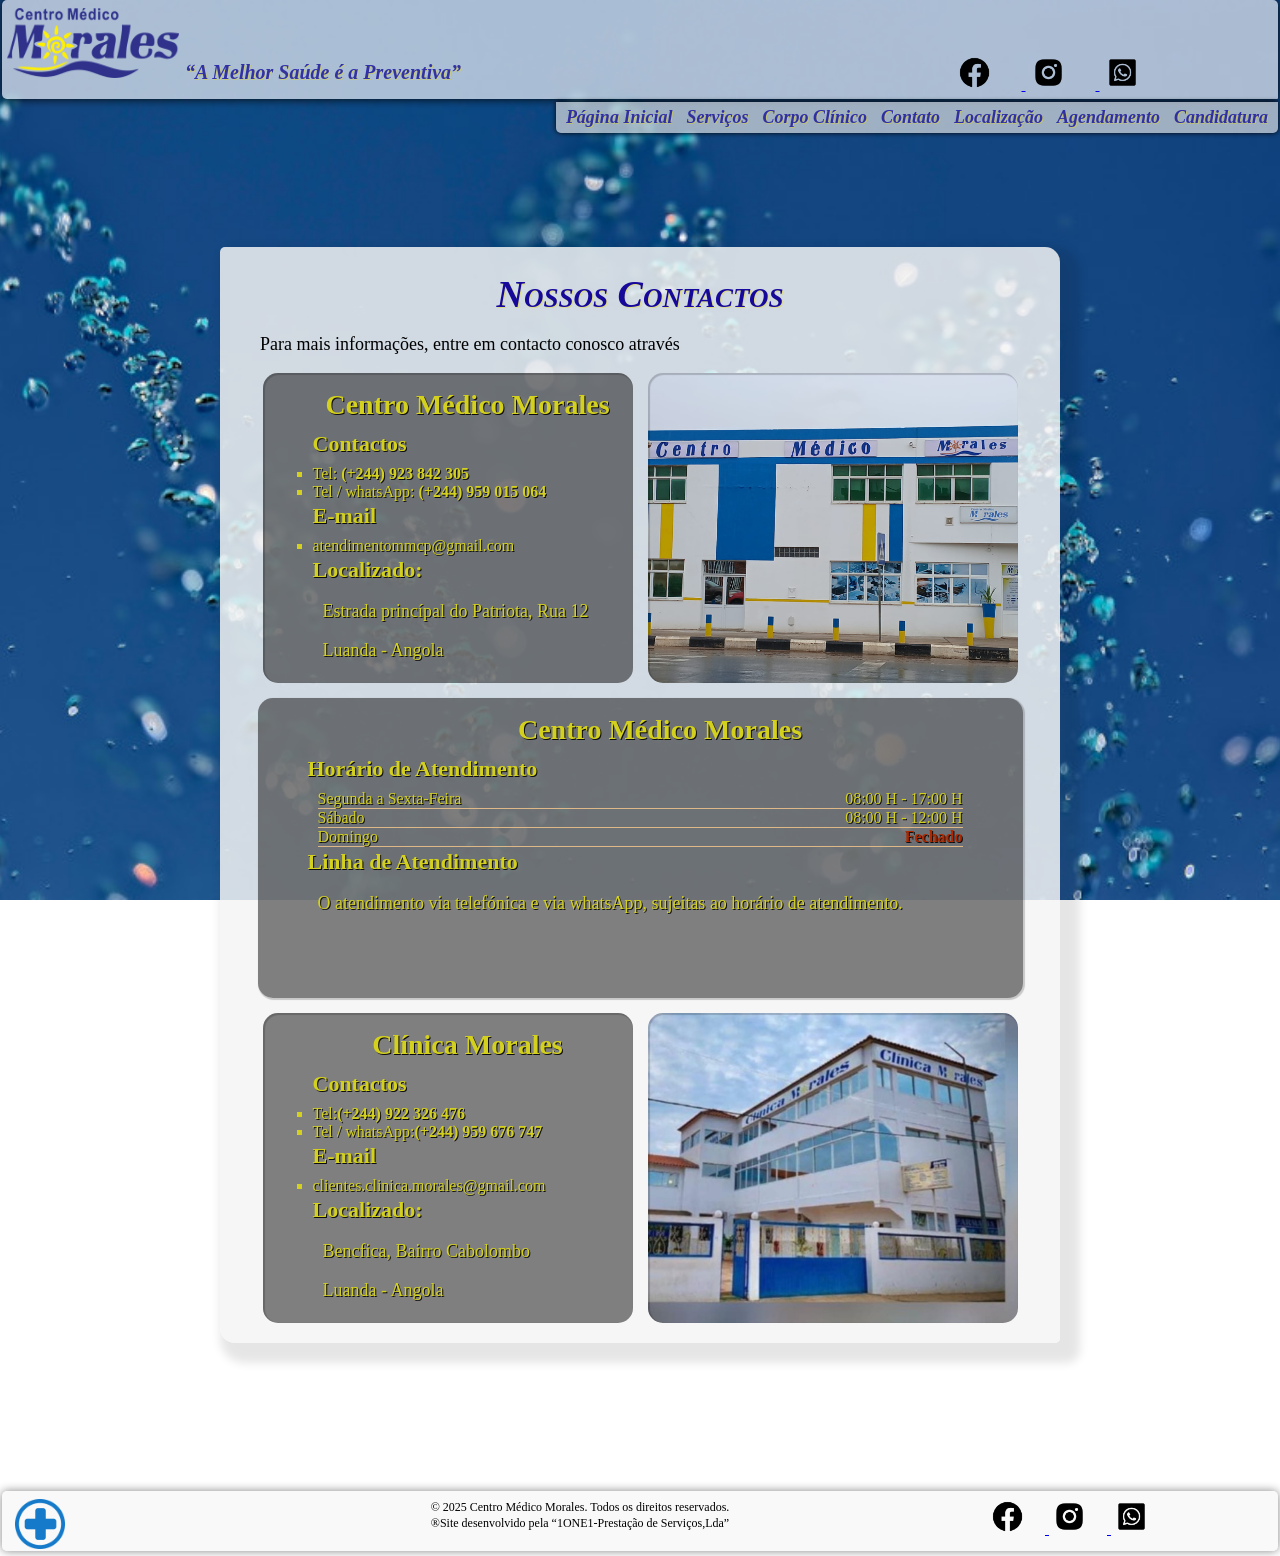
==== commit 8ba45880: "nova pagina" ====
--- a/contato.html
+++ b/contato.html
@@ -39,6 +39,7 @@
     <nav id="menu">
         <a href="index.html">Página Inicial</a>
         <a href="servicos.html">Serviços</a>
+        <a href="corpo_clinico.html">Corpo Clínico</a>
         <a href="contato.html">Contato</a>
         <a href="localizacao.html">Localização</a>
         <a href="" onclick="error()">Agendamento</a>
--- a/estilo.css
+++ b/estilo.css
@@ -28,7 +28,7 @@
     background-image: linear-gradient(rgba(34, 34, 143, 0.795),rgba(119, 117, 117, 0.596),rgba(34, 34, 143, 0.795));
 }*/
 body {/* Inicio das configurações de estilo do site*/
-    font-family: 'Segoe UI', Tahoma, Geneva, Verdana, sans-serif, sans-serif;
+    font-family: 'Times New Roman', Times, serif;
     background-image: linear-gradient(rgba(34, 34, 143, 0.795),rgba(119, 117, 117, 0.596),rgba(34, 34, 143, 0.795));
     background-image: url(sitecentro/imagens-para-o-site/fundo.jpg);
     background-size: cover; 
@@ -37,13 +37,11 @@
    /* min-width: 590px;*/
     display: block;
     padding: 0px 2px 0px 2px;
-    margin: auto auto 0px auto;
-    
-    
+    margin: auto auto 0px auto;  
 } /* O boby está responsivo a todas as telas testasdas*/
 
 h1{
-    font-size: 36px;
+    font-size: 38px;
     font-weight: bold;
     font-variant: small-caps;
     color: #10039af8;
@@ -55,7 +53,7 @@
 
 h2{
     text-align: center;
-    font-size: 26px;
+    font-size: 28px;
     font-weight: bold;
     margin: 10px 0px 10px 0px;
     text-align: center;
@@ -65,7 +63,7 @@
 
 h3{
     text-indent: 10px;
-    font-size: 20px;
+    font-size: 22px;
     font-weight: bold;
     margin: 2px 0px 8px 0px;
     color: #10039af8;
@@ -73,7 +71,7 @@
 }
 
 p{
-    font-size: 16px;
+    font-size: 18px;
     text-indent: 20px;
     text-align: justify;
     margin-bottom: 1em;
@@ -90,7 +88,7 @@
 
 div#lg > q {
     color: #1917a3d8;
-    font-size: 16px;
+    font-size: 20px;
     font-style: italic;
     font-weight: bold;
     margin: auto;
@@ -139,6 +137,7 @@
     border-radius: 0px 0px 5px 5px;
     color: #1917a3d8;
     text-shadow: #ebdd126f 1px 1px 0px;
+    font-size: 18px;
 }
 
 nav#menu > a:hover {
@@ -290,7 +289,91 @@
 div#alianca {background-image: url(sitecentro/fotos-do-seguros/Alianca-Seguros.png);
 background-position: center;
 background-size: contain;
-background-repeat: no-repeat;}
+background-repeat: no-repeat;
+}
+
+div#cirurgia {
+    background-image: url(sitecentro/logotipos/Icons-Land-Medical-People-Doctor-Male.256.png);
+    background-size: contain;
+    background-position: center;
+    background-repeat: no-repeat;   
+}
+
+div#ginecologia {
+    background-image: url(sitecentro/imagens-para-o-site/aimee.jpeg);
+    background-size: cover;
+    background-position: center;
+    background-repeat: no-repeat;
+}
+
+div#interna {
+    background-image: url(sitecentro/logotipos/Icons-Land-Medical-People-Doctor-Male.256.png);
+    background-size: contain;
+    background-position: center;
+    background-repeat: no-repeat;
+    
+}
+
+div#clinica-geral {
+    background-image: url(sitecentro/logotipos/Icons-Land-Medical-People-Doctor-Female.256.png);
+    background-size: contain;
+    background-position: center;
+    background-repeat: no-repeat;
+}
+
+div#fisiatra {
+    background-image: url(sitecentro/logotipos/Icons-Land-Medical-People-Doctor-Female.256.png);
+    background-size: contain;
+    background-position: center;
+    background-repeat: no-repeat;
+}
+
+div#psicologa {
+    background-image: url(sitecentro/logotipos/Icons-Land-Medical-People-Doctor-Female.256.png);
+    background-size: contain;
+    background-position: center;
+    background-repeat: no-repeat;
+}
+
+div#cardiologista {
+    background-image: url(sitecentro/logotipos/Icons-Land-Medical-People-Doctor-Male.256.png);
+    background-size: contain;
+    background-position: center;
+    background-repeat: no-repeat;
+}
+
+div#ginecologia1 {
+    background-image: url(sitecentro/logotipos/Icons-Land-Medical-People-Doctor-Male.256.png);
+    background-size: contain;
+    background-position: center;
+    background-repeat: no-repeat;
+}
+
+.drs {
+    box-shadow: inset #05050530 2px 2px 2px 2px;
+    width: 175px;
+    height: 175px;
+    border-radius: 60px 60px;
+    margin-bottom: 4px;
+    background-color: #aaa7a7ab;
+}
+
+.corpc {
+    display: block;
+    flex-wrap: wrap;
+    justify-content: center;
+    gap: 15px;
+    margin-top: 10px;
+    padding-bottom: 10px;
+}
+
+.corpc > p {
+    text-align: center;
+    font-size: 16px;
+    color: #1917a3d8;
+    text-shadow: #ebdd126f 1px 1px 0px;
+    margin: 3px auto 2px auto;
+}
 
 .inf-servicos {
     padding-bottom: 10px;
--- a/media-querys.css
+++ b/media-querys.css
@@ -1,6 +1,33 @@
 @charset "UTF-8";
 
-@media screen and (min-width: 408px) and (max-width: 458px) {
+@media screen and (min-width: 886px) {
+    
+    div#cntto > a > img {
+    width: 35px;
+    height: 35px;
+    margin: 0px 30px 0px 0px;
+    }
+
+    .rodape > a > img {
+    width: 35px;
+    height: 35px;
+    margin: 0px 20px 0px 0px;
+    }
+    
+   nav#menu > a {
+    font-style: italic;
+    font-weight: bolder;
+    padding: 0px 5px 0px 5px;
+    text-decoration: none;  
+    border-radius: 0px 0px 5px 5px;
+    color: #1917a3d8;
+    text-shadow: #ebdd126f 1px 1px 0px;
+    font-size: 18px;
+    }
+    
+}
+
+@media screen and (min-width: 408px) and (max-width: 716px) {
 
     h1{
         font-size: 24px;
@@ -39,6 +66,243 @@
     }/* final das configurações  gerais de estilo do site*/
 
     div#lg > img {
+        width: 80px;
+        height: 52px;
+        margin-top: 3px;
+        margin-bottom: 1px;
+     }
+    header > div {
+        display: grid;
+        grid-template-columns: 2.9fr 1,3fr;
+    }
+
+    div#cntto {
+        display: grid;
+        grid-template-columns: 1fr 1fr 1fr;
+    }
+    
+    div#lg > q {
+        color: #1917a3d8;
+        font-size: 12px;
+        text-align: left;
+        font-style: italic;
+        font-weight: bold;
+        text-shadow: #ebdd126f 1px 1px 0px;
+    }
+
+    div#cntto > a {
+        padding-right: 0px;
+    }
+    div#cntto {
+        margin: 30px 0px 0px 0px;
+    }
+    nav#menu {/* Inicio das configurações de estilo do menu do site*/
+        display: none;
+        padding: 5px;
+        text-align: center;
+        float: right;
+        background-color: #fbfbfbab;
+        border-radius: 0px 0px 5px 5px;
+        box-shadow: #050505 0px 0px 5px;
+        float: none;
+    }
+    
+    nav#menu > a {
+        display: block;
+        text-decoration-line: initial;
+        font-style: italic;
+        font-weight: bolder;
+        padding: 3px;
+        text-decoration: none; 
+        background-color: none;
+        color: #1917a3d8;
+        text-shadow: #ebdd126f 1px 1px 0px;
+        transition: 0.6s;
+        font-size: 12px;
+    }
+    
+
+    span#menu-burguer{
+        background-color: #f5f5f5ab;
+        display: block;
+        text-align: center;
+        border-radius: 5px 0px 5px 5px;
+        margin: auto auto 2px auto;
+        color: #1917a3d8;
+        text-shadow: #ebdd126f 1px 1px 0px;
+    }
+
+    span#menu-burguer:hover {
+        font-weight: bolder;
+        color: #1917a3d8;
+        text-shadow: #ebdd126f 1px 1px 0px;
+        transition: 0.6s;
+    }/* final das configurações de estilo do menu do site*/
+    
+    main { /* inicio das configurações de estilo do corpo do site*/
+        margin: 15% auto;
+        min-width: 270px;
+        max-width: 800px;
+        padding: 20px;
+        background-color: #f5f5f5d7;
+        border-radius: 5px 15px 5px 15px;
+        box-shadow: 10px 10px 10px 10px rgba(0, 0, 0, 0.1);
+    }
+
+    section#consulta {
+        background-image: url(sitecentro/imagens-para-o-site/consulta.jpg);
+        background-position: center right;
+        background-size: cover;  
+    }
+
+    div#bloco1 {
+        background-image: url(sitecentro/imagens-para-o-site/front_cmm.jpeg);
+        background-size: cover; 
+        background-position: center ;
+        background-repeat: no-repeat;
+        max-height: 26.8vh;
+    }
+
+    div#bloco2{
+        background-image: url(sitecentro/imagens-para-o-site/front_cm.jpeg);
+        background-size: cover;
+        background-position: center;
+        height: 30vh;
+    }
+
+    #lista_horario > li{
+        display: flex;
+        justify-content: space-between;
+        margin-left: -20px;
+        margin-right: 15px;
+        padding: 7px 0px;
+        border-bottom: 1px solid burlywood;  
+    }
+
+    .bloco_inf {
+        width: 350px;
+        height: 300px;
+        background-color: #0000007c ;
+        padding: 10px;
+        border-radius: 15px;
+        box-shadow: inset #05050530 1px 1px 1px 1px;
+        justify-content: center;
+    }
+
+    .horario {
+        background-color:#0000007c ;
+        width: 770px;
+        height: 300px;
+        border-radius: 15px;
+        box-shadow: #05050530 1px 1px 1px 1px;
+    }
+    .lista_inf > p {
+        text-align: left;
+        text-indent: 0px;
+        margin-left: 0px; 
+        color: #d4d11e;
+        text-shadow: rgb(14, 13, 13) 1px 1px ;
+    }
+
+    .link-lista {
+    color: #d4d11e;
+    font-weight: bolder;
+    text-shadow: rgb(14, 13, 13) 1px 1px ;
+    }
+        
+    .centrom {
+        width: 350px;
+        height: 350px;
+        border-radius: 15px;
+
+    }
+
+    .mapbox{
+        width: 350px;
+        height: 350px;
+        background-color: #f5f5f543;
+        padding: 2px;
+        border-radius: 15px;
+        box-shadow: #05050530 1px 1px 1px 1px;  
+    }
+
+    .seguros {
+        display: flex;
+        flex-wrap: wrap;
+        justify-content: center;
+        gap: 10px;
+        margin-top: 10px;
+        padding-bottom: 10px;
+    }
+
+    .seguro {
+        box-shadow: #0505050e 1px 1px 1px 1px;
+        background-color:#fefbfb7c ;
+        width: 150px;
+        height: 150px;
+        border-radius: 5px;   
+    }
+
+    footer > div {
+        display: grid;
+        grid-template-columns:0fr 2.7fr 1.5fr;
+        padding: 0px;  
+    }
+
+    .rodape > p {
+        text-align: center;
+        font-size: 9px;
+        color: #000000;
+        margin: 1px auto auto auto;
+        text-indent: 0px;
+    }
+
+    div#cruz > img {
+        padding-left: 0px;
+        width: 15px;
+        height: 15px;
+    }
+
+}
+
+@media screen and (min-width:353px) and (max-width: 408px){
+    h1{
+        font-size: 24px;
+        font-weight: bold;
+        font-variant: small-caps;
+        color: #10039af8;
+        margin: 5px 0px 15px 0px;
+        text-align: center;
+        font-style: italic;
+        text-shadow: #ebdd126f 1px 1px 0px;
+    }
+
+    h2{
+        text-align: center;
+        font-size: 20px;
+        font-weight: bold;
+        margin: 5px 0px 5px 0px;
+        text-align: center;
+        color: #10039af8;
+        text-shadow: #ebdd126f 1px 1px 0px;
+    }
+
+    h3{
+        text-indent: 0px;
+        font-size: 16px;
+        font-weight: bold;
+        color: #10039af8;
+        text-shadow: #ebdd126f 1px 1px 0px;
+    }
+
+    p{
+        font-size: 12px;
+        text-indent: 5px;
+        text-align: justify;
+        margin-bottom: 1em;
+    }/* final das configurações  gerais de estilo do site*/
+
+    div#lg > img {
         width: 88px;
         height: 52px;
         margin-top: 3px;
@@ -46,12 +310,260 @@
     }
     header > div {
         display: grid;
-        grid-template-columns: 3fr 1.1fr;
+        grid-template-columns: 2.9fr 1,3fr;
+    }
+
+    div#cntto {
+        display: grid;
+        grid-template-columns: 1fr 1fr 1fr;
     }
     
     div#lg > q {
-        color: #1917a3d8;
+        color: hsla(241, 75%, 36%, 0.847);
+        font-size: 10px;
+        text-align: left;
+        font-style: italic;
+        font-weight: bold;
+        text-shadow: #ebdd126f 1px 1px 0px;
+    }
+
+    div#cntto > a {
+        padding-right: 0px;
+    }
+
+    div#cntto {
+        margin: 30px 0px 0px 0px;
+    }
+    nav#menu {/* Inicio das configurações de estilo do menu do site*/
+        display: none;
+        padding: 5px;
+        text-align: center;
+        float: right;
+        background-color: #fbfbfbab;
+        border-radius: 0px 0px 5px 5px;
+        box-shadow: #050505 0px 0px 5px;
+        float: none;
+    }
+    
+    nav#menu > a {
+        display: block;
+        text-decoration-line: initial;
+        font-style: italic;
+        font-weight: bolder;
+        padding: 3px;
+        text-decoration: none; 
+        background-color: none;
+        color: #1917a3d8;
+        text-shadow: #ebdd126f 1px 1px 0px;
+        transition: 0.6s;
+        font-size: 13px;
+    }
+
+    span#menu-burguer{
+        background-color: #f5f5f5ab;
+        display: block;
+        text-align: center;
+        border-radius: 5px 0px 5px 5px;
+        margin: auto auto 2px auto;
+        color: #1917a3d8;
+        text-shadow: #ebdd126f 1px 1px 0px;
+    }
+
+    span#menu-burguer:hover {
+        font-weight: bolder;
+        color: #1917a3d8;
+        text-shadow: #ebdd126f 1px 1px 0px;
+    }/* final das configurações de estilo do menu do site*/
+    
+    main { /* inicio das configurações de estilo do corpo do site*/
+        margin: 15% auto;
+        min-width: 270px;
+        max-width: 800px;
+        padding: 20px;
+        background-color: #f5f5f5d7;
+        border-radius: 5px 15px 5px 15px;
+        box-shadow: 10px 10px 10px 10px rgba(0, 0, 0, 0.1);
+    }
+
+    section#consulta {
+        background-image: url(sitecentro/imagens-para-o-site/consulta.jpg);
+        background-position: center right;
+        background-size: cover;  
+    }
+
+    div#bloco1 {
+        background-image: url(sitecentro/imagens-para-o-site/front_cmm.jpeg);
+        background-size: cover; 
+        background-position: center ;
+        background-repeat: no-repeat;
+        max-height: 26.8vh;
+    }
+
+    div#bloco2{
+        background-image: url(sitecentro/imagens-para-o-site/front_cm.jpeg);
+        background-size: cover;
+        background-position: center;
+        height: 30vh;
+    }
+
+    #lista_horario > li{
+        display: flex;
+        justify-content: space-between;
+        margin-left: -00px;
+        margin-right: 15px;
+        padding: 7px 0px;
+        border-bottom: 1px solid burlywood;  
+    }
+    .link-lista {
+    color: #d4d11e;
+    font-weight: bolder;
+    text-shadow: rgb(14, 13, 13) 1px 1px ;
+    }
+
+    .bloco_inf {
+        width: 350px;
+        height: 300px;
+        background-color: #0000007c ;
+        padding: 10px;
+        border-radius: 15px;
+        box-shadow: inset #05050530 1px 1px 1px 1px;
+        justify-content: center;
+    }
+
+    .horario {
+        background-color:#0000007c ;
+        width: 770px;
+        height: 300px;
+        border-radius: 15px;
+        box-shadow: #05050530 1px 1px 1px 1px;
+    }
+    .lista_inf > p {
+        text-align: left;
+        text-indent: 0px;
+        margin-left: 0px; 
+        color: #d4d11e;
+        text-shadow: rgb(14, 13, 13) 1px 1px ;
+    }
+  
+    .centrom {
+        width: 350px;
+        height: 350px;
+        border-radius: 15px;
+
+    }
+
+    .mapbox{
+        width: 350px;
+        height: 350px;
+        background-color: #f5f5f543;
+        padding: 2px;
+        border-radius: 15px;
+        box-shadow: #05050530 1px 1px 1px 1px;  
+    }
+
+    .seguros {
+        display: flex;
+        flex-wrap: wrap;
+        justify-content: center;
+        gap: 10px;
+        margin-top: 10px;
+        padding-bottom: 10px;
+    }
+
+    .seguro {
+        box-shadow: #0505050e 1px 1px 1px 1px;
+        background-color:#fefbfb7c ;
+        width: 150px;
+        height: 150px;
+        border-radius: 5px;   
+    }
+
+    footer > div {
+        display: grid;
+        grid-template-columns: 0fr 2.7fr 2fr;
+        padding: 0px;  
+    }
+
+    .rodape > p {
+        text-align: center;
+        font-size: 9px;
+        color: #000000;
+        margin: 1px auto auto auto;
+        text-indent: 0px;
+    }
+
+    .rodape > a {
+        float: right;
+        padding-right: 8px;
+    }
+
+    div#cruz > img {
+        padding-left: 0px;
+        width: 15px;
+        height: 15px;
+    }
+     
+    ul{
+        padding-inline-start: 18px;
+    }
+}
+
+@media screen and (min-width: 345px) and (max-width: 353px) {
+    h1{
+        font-size: 22px;
+        font-weight: bold;
+        font-variant: small-caps;
+        color: #10039af8;
+        margin: 5px 0px 15px 0px;
+        text-align: center;
+        font-style: italic;
+        text-shadow: #ebdd126f 1px 1px 0px;
+    }
+
+    h2{
+        text-align: center;
+        font-size: 20px;
+        font-weight: bold;
+        margin: 5px 0px 5px 0px;
+        text-align: center;
+        color: #10039af8;
+        text-shadow: #ebdd126f 1px 1px 0px;
+    }
+
+    h3{
+        text-indent: 0px;
+        font-size: 16px;
+        font-weight: bold;
+        color: #10039af8;
+        text-shadow: #ebdd126f 1px 1px 0px;
+    }
+
+    p{
         font-size: 12px;
+        text-indent: 5px;
+        text-align: justify;
+        margin-bottom: 1em;
+    }/* final das configurações  gerais de estilo do site*/
+
+    div#lg > img {
+        width: 78px;
+        height: 52px;
+        margin-top: 3px;
+        margin-bottom: 1px;
+    }
+    header > div {
+        display: grid;
+        grid-template-columns: 2.9fr 1,3fr;
+    }
+
+    div#cntto {
+        display: grid;
+        grid-template-columns: 1fr 1fr 1fr;
+    }
+    
+    div#lg > q {
+        color: hsla(241, 75%, 36%, 0.847);
+        font-size: 10px;
         text-align: left;
         font-style: italic;
         font-weight: bold;
@@ -137,10 +649,16 @@
     #lista_horario > li{
         display: flex;
         justify-content: space-between;
-        margin-left: -20px;
+        margin-left: -00px;
         margin-right: 15px;
         padding: 7px 0px;
         border-bottom: 1px solid burlywood;  
+    }
+
+    .link-lista {
+    color: #d4d11e;
+    font-weight: bolder;
+    text-shadow: rgb(14, 13, 13) 1px 1px ;
     }
 
     .bloco_inf {
@@ -204,7 +722,7 @@
 
     footer > div {
         display: grid;
-        grid-template-columns:0fr 2.7fr 1.5fr;
+        grid-template-columns: 0fr 2.7fr 2fr;
         padding: 0px;  
     }
 
@@ -214,6 +732,11 @@
         color: #000000;
         margin: 1px auto auto auto;
         text-indent: 0px;
+    }
+
+    .rodape > a {
+        float: right;
+        padding-right: 8px;
     }
 
     div#cruz > img {
@@ -221,10 +744,19 @@
         width: 15px;
         height: 15px;
     }
-
+     
+    ul{
+        padding-inline-start: 18px;
+    }
 }
 
-@media screen and (min-width:353px) and (max-width: 408px){
+@media screen and (min-width: 317px) and (max-width: 345px) {
+
+    header > div {
+        display: grid;
+        grid-template-columns: 2.9fr 1.3fr;
+    }
+
     h1{
         font-size: 24px;
         font-weight: bold;
@@ -261,37 +793,28 @@
         margin-bottom: 1em;
     }/* final das configurações  gerais de estilo do site*/
 
-    div#lg > img {
-        width: 88px;
-        height: 52px;
-        margin-top: 3px;
-        margin-bottom: 1px;
-    }
+    
+
+    .lista_inf > p {
+        text-align: left;
+        color: #d4d11e;
+        text-shadow: rgb(14, 13, 13) 1px 1px ;}
+
     header > div {
         display: grid;
-        grid-template-columns: 2.9fr 1,3fr;
-    }
-
-    div#cntto {
-        display: grid;
-        grid-template-columns: 1fr 1fr 1fr;
-    }
-    
+        grid-template-columns: 2.9fr 1.9fr;
+    }
+   
     div#lg > q {
-        color: hsla(241, 75%, 36%, 0.847);
-        font-size: 10px;
-        text-align: left;
-        font-style: italic;
-        font-weight: bold;
-        text-shadow: #ebdd126f 1px 1px 0px;
-    }
-
-    div#cntto > a {
-        padding-right: 0px;
-    }
-    div#cntto {
-        margin: 30px 0px 0px 0px;
-    }
+        color: #1917a3d8;
+        font-size: 20px;
+        font-style: italic;
+        font-weight: bold;
+        margin: auto;
+        padding: 2px;
+        text-shadow: #ebdd126f 1px 1px 0px;
+    }
+
     nav#menu {/* Inicio das configurações de estilo do menu do site*/
         display: none;
         padding: 5px;
@@ -340,474 +863,6 @@
         border-radius: 5px 15px 5px 15px;
         box-shadow: 10px 10px 10px 10px rgba(0, 0, 0, 0.1);
     }
-
-    section#consulta {
-        background-image: url(sitecentro/imagens-para-o-site/consulta.jpg);
-        background-position: center right;
-        background-size: cover;  
-    }
-
-    div#bloco1 {
-        background-image: url(sitecentro/imagens-para-o-site/front_cmm.jpeg);
-        background-size: cover; 
-        background-position: center ;
-        background-repeat: no-repeat;
-        max-height: 26.8vh;
-    }
-
-    div#bloco2{
-        background-image: url(sitecentro/imagens-para-o-site/front_cm.jpeg);
-        background-size: cover;
-        background-position: center;
-        height: 30vh;
-    }
-
-    #lista_horario > li{
-        display: flex;
-        justify-content: space-between;
-        margin-left: -00px;
-        margin-right: 15px;
-        padding: 7px 0px;
-        border-bottom: 1px solid burlywood;  
-    }
-
-    .bloco_inf {
-        width: 350px;
-        height: 300px;
-        background-color: #0000007c ;
-        padding: 10px;
-        border-radius: 15px;
-        box-shadow: inset #05050530 1px 1px 1px 1px;
-        justify-content: center;
-    }
-
-    .horario {
-        background-color:#0000007c ;
-        width: 770px;
-        height: 300px;
-        border-radius: 15px;
-        box-shadow: #05050530 1px 1px 1px 1px;
-    }
-    .lista_inf > p {
-        text-align: left;
-        text-indent: 0px;
-        margin-left: 0px; 
-        color: #d4d11e;
-        text-shadow: rgb(14, 13, 13) 1px 1px ;
-    }
-  
-    .centrom {
-        width: 350px;
-        height: 350px;
-        border-radius: 15px;
-
-    }
-
-    .mapbox{
-        width: 350px;
-        height: 350px;
-        background-color: #f5f5f543;
-        padding: 2px;
-        border-radius: 15px;
-        box-shadow: #05050530 1px 1px 1px 1px;  
-    }
-
-    .seguros {
-        display: flex;
-        flex-wrap: wrap;
-        justify-content: center;
-        gap: 10px;
-        margin-top: 10px;
-        padding-bottom: 10px;
-    }
-
-    .seguro {
-        box-shadow: #0505050e 1px 1px 1px 1px;
-        background-color:#fefbfb7c ;
-        width: 150px;
-        height: 150px;
-        border-radius: 5px;   
-    }
-
-    footer > div {
-        display: grid;
-        grid-template-columns: 0fr 2.7fr 2fr;
-        padding: 0px;  
-    }
-
-    .rodape > p {
-        text-align: center;
-        font-size: 9px;
-        color: #000000;
-        margin: 1px auto auto auto;
-        text-indent: 0px;
-    }
-
-    .rodape > a {
-        float: right;
-        padding-right: 8px;
-    }
-
-    div#cruz > img {
-        padding-left: 0px;
-        width: 15px;
-        height: 15px;
-    }
-     
-    ul{
-        padding-inline-start: 18px;
-    }
-}
-
-@media screen and (min-width: 345px) and (max-width: 353px) {
-    h1{
-        font-size: 22px;
-        font-weight: bold;
-        font-variant: small-caps;
-        color: #10039af8;
-        margin: 5px 0px 15px 0px;
-        text-align: center;
-        font-style: italic;
-        text-shadow: #ebdd126f 1px 1px 0px;
-    }
-
-    h2{
-        text-align: center;
-        font-size: 20px;
-        font-weight: bold;
-        margin: 5px 0px 5px 0px;
-        text-align: center;
-        color: #10039af8;
-        text-shadow: #ebdd126f 1px 1px 0px;
-    }
-
-    h3{
-        text-indent: 0px;
-        font-size: 16px;
-        font-weight: bold;
-        color: #10039af8;
-        text-shadow: #ebdd126f 1px 1px 0px;
-    }
-
-    p{
-        font-size: 12px;
-        text-indent: 5px;
-        text-align: justify;
-        margin-bottom: 1em;
-    }/* final das configurações  gerais de estilo do site*/
-
-    div#lg > img {
-        width: 78px;
-        height: 52px;
-        margin-top: 3px;
-        margin-bottom: 1px;
-    }
-    header > div {
-        display: grid;
-        grid-template-columns: 2.9fr 1,3fr;
-    }
-
-    div#cntto {
-        display: grid;
-        grid-template-columns: 1fr 1fr 1fr;
-    }
-    
-    div#lg > q {
-        color: hsla(241, 75%, 36%, 0.847);
-        font-size: 10px;
-        text-align: left;
-        font-style: italic;
-        font-weight: bold;
-        text-shadow: #ebdd126f 1px 1px 0px;
-    }
-
-    div#cntto > a {
-        padding-right: 0px;
-    }
-    div#cntto {
-        margin: 30px 0px 0px 0px;
-    }
-    nav#menu {/* Inicio das configurações de estilo do menu do site*/
-        display: none;
-        padding: 5px;
-        text-align: center;
-        float: right;
-        background-color: #fbfbfbab;
-        border-radius: 0px 0px 5px 5px;
-        box-shadow: #050505 0px 0px 5px;
-        float: none;
-    }
-    
-    nav#menu > a {
-        display: block;
-        text-decoration-line: initial;
-        font-style: italic;
-        font-weight: bolder;
-        padding: 3px;
-        text-decoration: none; 
-        background-color: none;
-        color: #1917a3d8;
-        text-shadow: #ebdd126f 1px 1px 0px;
-    }
-
-    span#menu-burguer{
-        background-color: #f5f5f5ab;
-        display: block;
-        text-align: center;
-        border-radius: 5px 0px 5px 5px;
-        margin: auto auto 2px auto;
-        color: #1917a3d8;
-        text-shadow: #ebdd126f 1px 1px 0px;
-    }
-
-    span#menu-burguer:hover {
-        font-weight: bolder;
-        color: #1917a3d8;
-        text-shadow: #ebdd126f 1px 1px 0px;
-    }/* final das configurações de estilo do menu do site*/
-    
-    main { /* inicio das configurações de estilo do corpo do site*/
-        margin: 5% auto;
-        min-width: 270px;
-        max-width: 800px;
-        padding: 20px;
-        background-color: #f5f5f5d7;
-        border-radius: 5px 15px 5px 15px;
-        box-shadow: 10px 10px 10px 10px rgba(0, 0, 0, 0.1);
-    }
-
-    section#consulta {
-        background-image: url(sitecentro/imagens-para-o-site/consulta.jpg);
-        background-position: center right;
-        background-size: cover;  
-    }
-
-    div#bloco1 {
-        background-image: url(sitecentro/imagens-para-o-site/front_cmm.jpeg);
-        background-size: cover; 
-        background-position: center ;
-        background-repeat: no-repeat;
-        max-height: 26.8vh;
-    }
-
-    div#bloco2{
-        background-image: url(sitecentro/imagens-para-o-site/front_cm.jpeg);
-        background-size: cover;
-        background-position: center;
-        height: 30vh;
-    }
-
-    #lista_horario > li{
-        display: flex;
-        justify-content: space-between;
-        margin-left: -00px;
-        margin-right: 15px;
-        padding: 7px 0px;
-        border-bottom: 1px solid burlywood;  
-    }
-
-    .bloco_inf {
-        width: 350px;
-        height: 300px;
-        background-color: #0000007c ;
-        padding: 10px;
-        border-radius: 15px;
-        box-shadow: inset #05050530 1px 1px 1px 1px;
-        justify-content: center;
-    }
-
-    .horario {
-        background-color:#0000007c ;
-        width: 770px;
-        height: 300px;
-        border-radius: 15px;
-        box-shadow: #05050530 1px 1px 1px 1px;
-    }
-    .lista_inf > p {
-        text-align: left;
-        text-indent: 0px;
-        margin-left: 0px; 
-        color: #d4d11e;
-        text-shadow: rgb(14, 13, 13) 1px 1px ;}
-
-
-        
-    .centrom {
-        width: 350px;
-        height: 350px;
-        border-radius: 15px;
-
-    }
-
-    .mapbox{
-        width: 350px;
-        height: 350px;
-        background-color: #f5f5f543;
-        padding: 2px;
-        border-radius: 15px;
-        box-shadow: #05050530 1px 1px 1px 1px;  
-    }
-
-    .seguros {
-        display: flex;
-        flex-wrap: wrap;
-        justify-content: center;
-        gap: 10px;
-        margin-top: 10px;
-        padding-bottom: 10px;
-    }
-
-    .seguro {
-        box-shadow: #0505050e 1px 1px 1px 1px;
-        background-color:#fefbfb7c ;
-        width: 150px;
-        height: 150px;
-        border-radius: 5px;   
-    }
-
-    footer > div {
-        display: grid;
-        grid-template-columns: 0fr 2.7fr 2fr;
-        padding: 0px;  
-    }
-
-    .rodape > p {
-        text-align: center;
-        font-size: 9px;
-        color: #000000;
-        margin: 1px auto auto auto;
-        text-indent: 0px;
-    }
-
-    .rodape > a {
-        float: right;
-        padding-right: 8px;
-    }
-
-    div#cruz > img {
-        padding-left: 0px;
-        width: 15px;
-        height: 15px;
-    }
-     
-    ul{
-        padding-inline-start: 18px;
-    }
-}
-
-@media screen and (min-width: 317px) and (max-width: 345px) {
-
-    header > div {
-        display: grid;
-        grid-template-columns: 2.9fr 1.3fr;
-    }
-
-    h1{
-        font-size: 24px;
-        font-weight: bold;
-        font-variant: small-caps;
-        color: #10039af8;
-        margin: 5px 0px 15px 0px;
-        text-align: center;
-        font-style: italic;
-        text-shadow: #ebdd126f 1px 1px 0px;
-    }
-
-    h2{
-        text-align: center;
-        font-size: 20px;
-        font-weight: bold;
-        margin: 5px 0px 5px 0px;
-        text-align: center;
-        color: #10039af8;
-        text-shadow: #ebdd126f 1px 1px 0px;
-    }
-
-    h3{
-        text-indent: 0px;
-        font-size: 16px;
-        font-weight: bold;
-        color: #10039af8;
-        text-shadow: #ebdd126f 1px 1px 0px;
-    }
-
-    p{
-        font-size: 12px;
-        text-indent: 5px;
-        text-align: justify;
-        margin-bottom: 1em;
-    }/* final das configurações  gerais de estilo do site*/
-
-    
-
-    .lista_inf > p {
-        text-align: left;
-        color: #d4d11e;
-        text-shadow: rgb(14, 13, 13) 1px 1px ;}
-
-    header > div {
-        display: grid;
-        grid-template-columns: 2.9fr 1.9fr;
-    }
-   
-    div#lg > q {
-        color: #1917a3d8;
-        font-size: 20px;
-        font-style: italic;
-        font-weight: bold;
-        margin: auto;
-        padding: 2px;
-        text-shadow: #ebdd126f 1px 1px 0px;
-    }
-
-    nav#menu {/* Inicio das configurações de estilo do menu do site*/
-        display: none;
-        padding: 5px;
-        text-align: center;
-        float: right;
-        background-color: #fbfbfbab;
-        border-radius: 0px 0px 5px 5px;
-        box-shadow: #050505 0px 0px 5px;
-        float: none;
-    }
-    
-    nav#menu > a {
-        display: block;
-        text-decoration-line: initial;
-        font-style: italic;
-        font-weight: bolder;
-        padding: 3px;
-        text-decoration: none; 
-        background-color: none;
-        color: #1917a3d8;
-        text-shadow: #ebdd126f 1px 1px 0px;
-    }
-
-    span#menu-burguer{
-        background-color: #f5f5f5ab;
-        display: block;
-        text-align: center;
-        border-radius: 5px 0px 5px 5px;
-        margin: auto auto 2px auto;
-        color: #1917a3d8;
-        text-shadow: #ebdd126f 1px 1px 0px;
-    }
-
-    span#menu-burguer:hover {
-        font-weight: bolder;
-        color: #1917a3d8;
-        text-shadow: #ebdd126f 1px 1px 0px;
-    }/* final das configurações de estilo do menu do site*/
-    
-    main { /* inicio das configurações de estilo do corpo do site*/
-        margin: 5% auto;
-        min-width: 270px;
-        max-width: 800px;
-        padding: 20px;
-        background-color: #f5f5f5d7;
-        border-radius: 5px 15px 5px 15px;
-        box-shadow: 10px 10px 10px 10px rgba(0, 0, 0, 0.1);
-    }
     
     div#bloco1 {
         background-image: url(sitecentro/imagens-para-o-site/front_cmm.jpeg);
@@ -843,6 +898,12 @@
         border-bottom: 1px solid burlywood;  
     }
     
+    .link-lista {
+    color: #d4d11e;
+    font-weight: bolder;
+    text-shadow: rgb(14, 13, 13) 1px 1px ;
+    }
+
     .seguros {
         display: flex;
         flex-wrap: wrap;
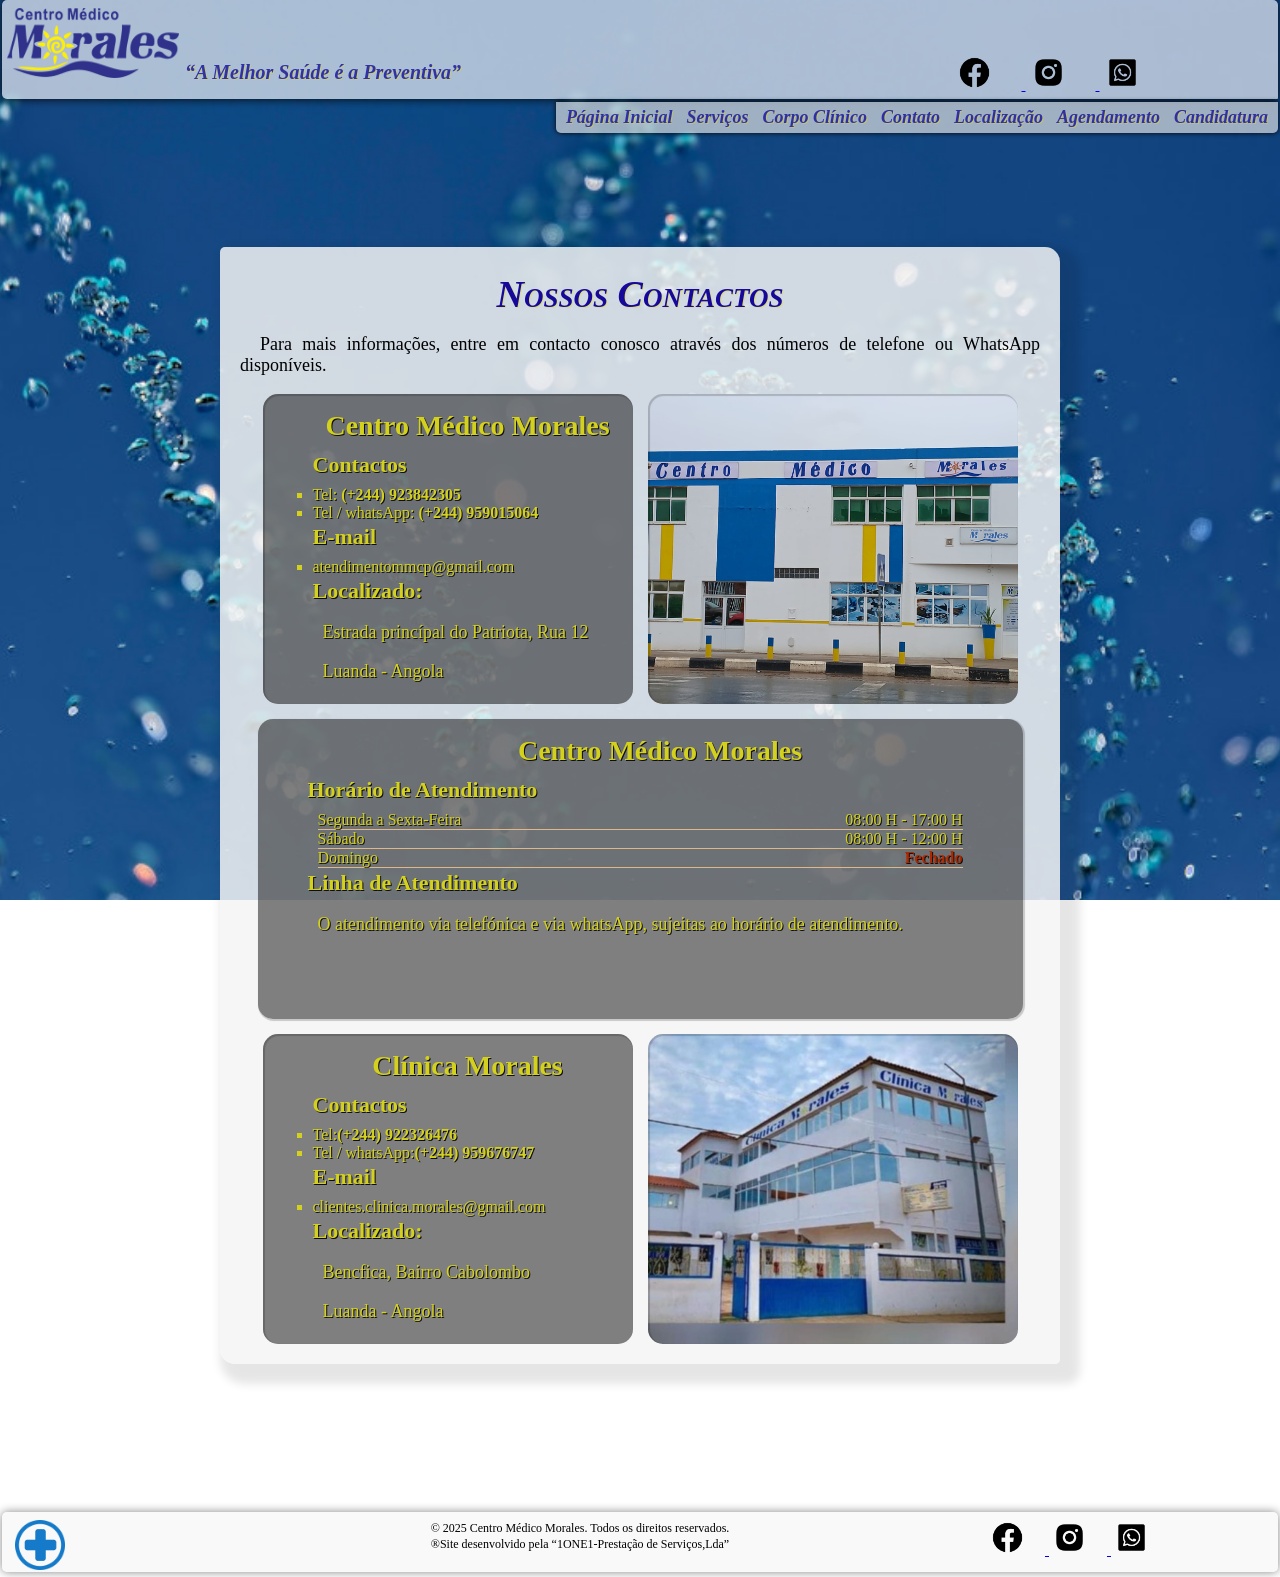
==== commit 6ccdc94b: "adicao da foto dairon" ====
--- a/contato.html
+++ b/contato.html
@@ -48,7 +48,7 @@
     
     <main>
         <h1>Nossos Contactos</h1>
-        <p>Para mais informações, entre em contacto conosco através </p>
+        <p>Para mais informações, entre em contacto conosco através dos números de telefone ou WhatsApp disponíveis.</p>
         <div class="contato">
             
             <div class="bloco_inf">
@@ -56,8 +56,8 @@
                 <ul class="lista_inf" type="square">
                     <h2>Centro Médico Morales</h2>
                     <h3>Contactos</h3>
-                    <li>Tel: <a class="link-lista">(+244) 923 842 305</a></li>
-                    <li>Tel / whatsApp: <a class="link-lista">(+244) 959 015 064</a></li>
+                    <li>Tel: <a class="link-lista">(+244) 923842305</a></li>
+                    <li>Tel / whatsApp: <a class="link-lista">(+244) 959015064</a></li>
                     <h3>E-mail</h3>
                     <li>atendimentommcp@gmail.com</li>
                     <h3>Localizado:</h3>
@@ -86,8 +86,8 @@
                 <ul class="lista_inf" type="square">
                     <h2>Clínica Morales</h2>
                     <h3>Contactos</h3>
-                    <li>Tel:<a class="link-lista">(+244) 922 326 476</a></li>
-                    <li>Tel / whatsApp:<a class="link-lista">(+244) 959 676 747</a></li>
+                    <li>Tel:<a class="link-lista">(+244) 922326476</a></li>
+                    <li>Tel / whatsApp:<a class="link-lista">(+244) 959676747</a></li>
                     <h3>E-mail</h3>
                     <li>clientes.clinica.morales@gmail.com</li>
                     <h3>Localizado:</h3>
--- a/estilo.css
+++ b/estilo.css
@@ -307,8 +307,8 @@
 }
 
 div#interna {
-    background-image: url(sitecentro/logotipos/Icons-Land-Medical-People-Doctor-Male.256.png);
-    background-size: contain;
+    background-image: url(sitecentro/imagens-para-o-site/dairon.jpeg);
+    background-size: cover;
     background-position: center;
     background-repeat: no-repeat;
     
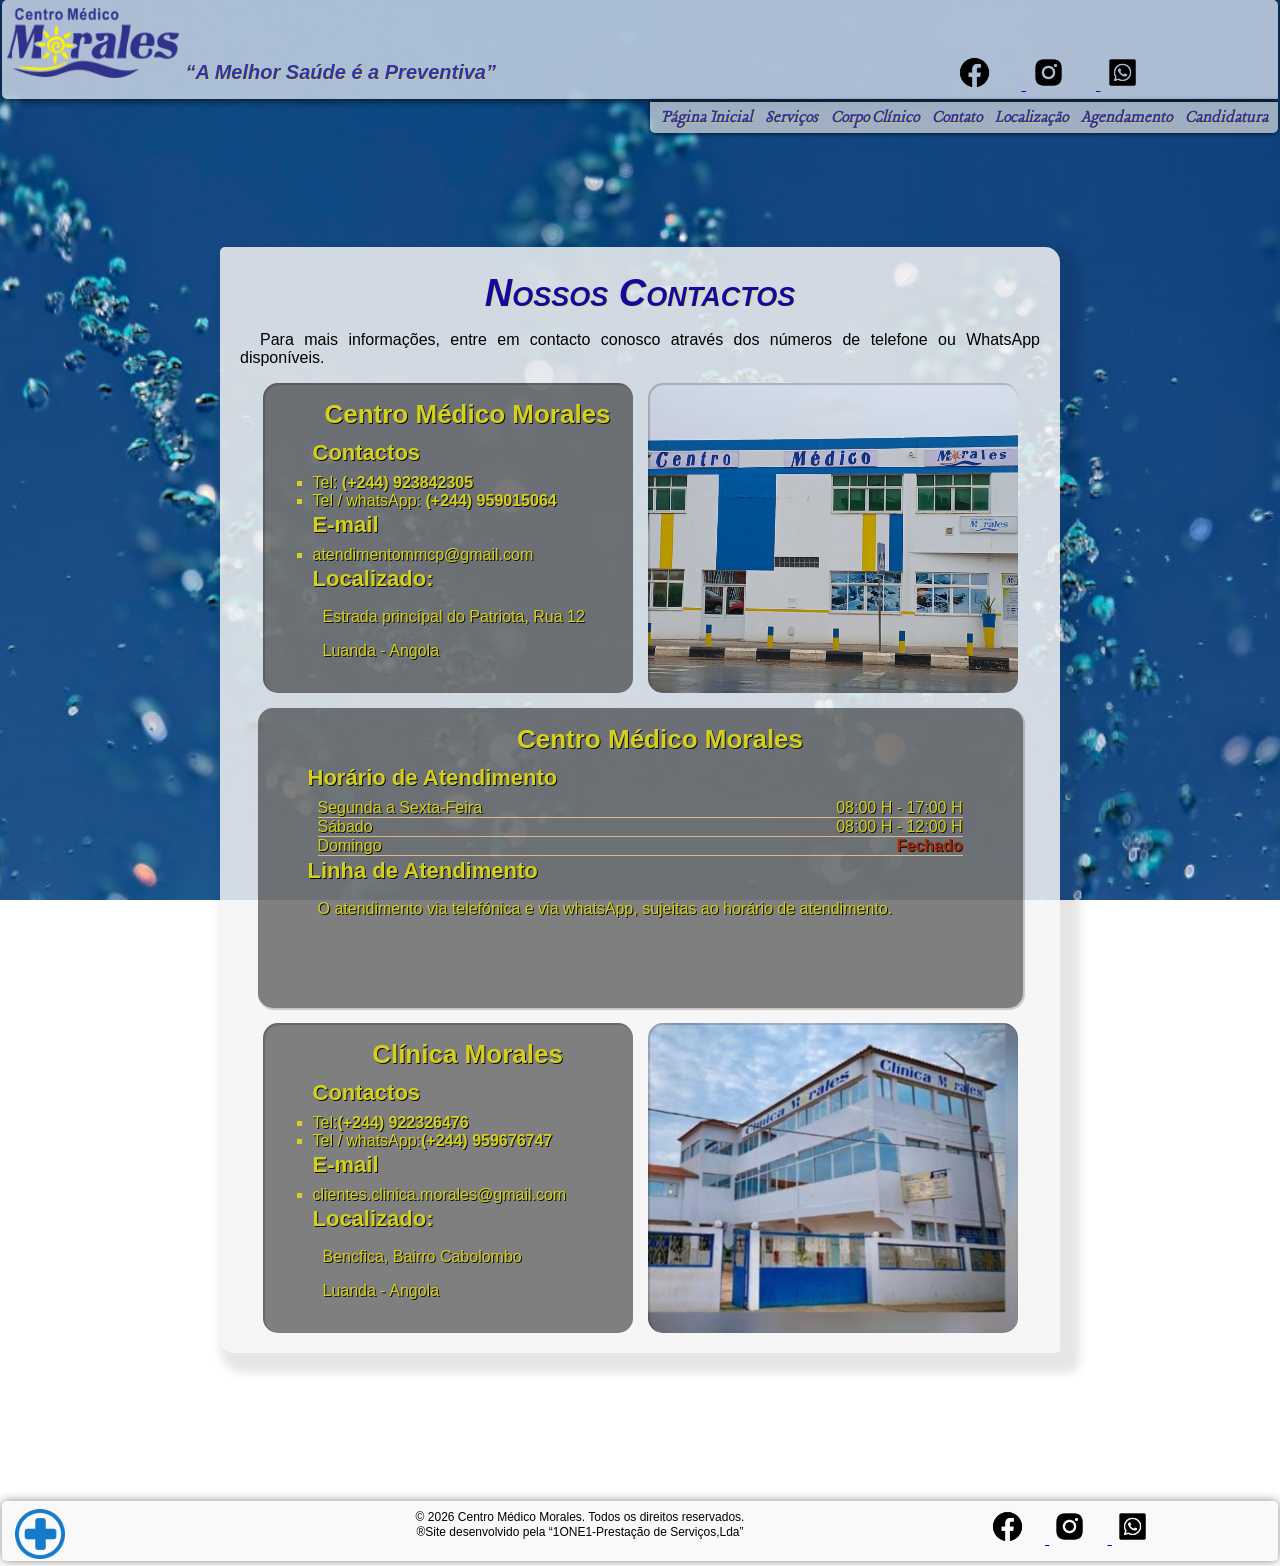
==== commit 9c82f209: "..." ====
--- a/contato.html
+++ b/contato.html
@@ -111,7 +111,7 @@
             </div>
 
             <div class="rodape">
-                <p>© 2025 Centro Médico Morales. Todos os direitos reservados.</p>
+                <p>© 2026 Centro Médico Morales. Todos os direitos reservados.</p>
                 <p>&reg;Site desenvolvido pela <q>1ONE1-Prestação de Serviços,Lda</q></p>
             </div>
 
--- a/estilo.css
+++ b/estilo.css
@@ -1,5 +1,7 @@
 
 @charset "UTF-8";
+@import url('https://fonts.googleapis.com/css2?family=Belleza&family=Lancelot&family=PT+Serif:ital,wght@0,400;0,700;1,400;1,700&family=Playfair+Display:ital,wght@0,400..900;1,400..900&display=swap');
+
 /*
 cod css para o menu de navegação flutuar por cima da página e ficar alinhado à direita 
     nav#menu {
@@ -28,7 +30,7 @@
     background-image: linear-gradient(rgba(34, 34, 143, 0.795),rgba(119, 117, 117, 0.596),rgba(34, 34, 143, 0.795));
 }*/
 body {/* Inicio das configurações de estilo do site*/
-    font-family: 'Times New Roman', Times, serif;
+    font-family: 'Pt','Segoe UI', Tahoma, 'Geneva', Verdana, sans-serif, sans-serif;
     background-image: linear-gradient(rgba(34, 34, 143, 0.795),rgba(119, 117, 117, 0.596),rgba(34, 34, 143, 0.795));
     background-image: url(sitecentro/imagens-para-o-site/fundo.jpg);
     background-size: cover; 
@@ -53,7 +55,7 @@
 
 h2{
     text-align: center;
-    font-size: 28px;
+    font-size: 26px;
     font-weight: bold;
     margin: 10px 0px 10px 0px;
     text-align: center;
@@ -71,7 +73,7 @@
 }
 
 p{
-    font-size: 18px;
+    font-size: 16px;
     text-indent: 20px;
     text-align: justify;
     margin-bottom: 1em;
@@ -121,6 +123,7 @@
 }/* final das configurações de estilo do cabeçalho do site*/
 
 nav#menu {/* Inicio das configurações de estilo do menu do site*/
+    font-family: 'Lancelot';
     padding: 5px;
     text-align: left;
     float: right;
@@ -329,9 +332,9 @@
 }
 
 div#psicologa {
-    background-image: url(sitecentro/logotipos/Icons-Land-Medical-People-Doctor-Female.256.png);
-    background-size: contain;
-    background-position: center;
+    background-image: url(sitecentro/imagens-para-o-site/manuela1.jpeg);
+    background-size: cover;
+    background-position:center;
     background-repeat: no-repeat;
 }
 
--- a/media-querys.css
+++ b/media-querys.css
@@ -563,7 +563,7 @@
     
     div#lg > q {
         color: hsla(241, 75%, 36%, 0.847);
-        font-size: 10px;
+        font-size: 12px;
         text-align: left;
         font-style: italic;
         font-weight: bold;
